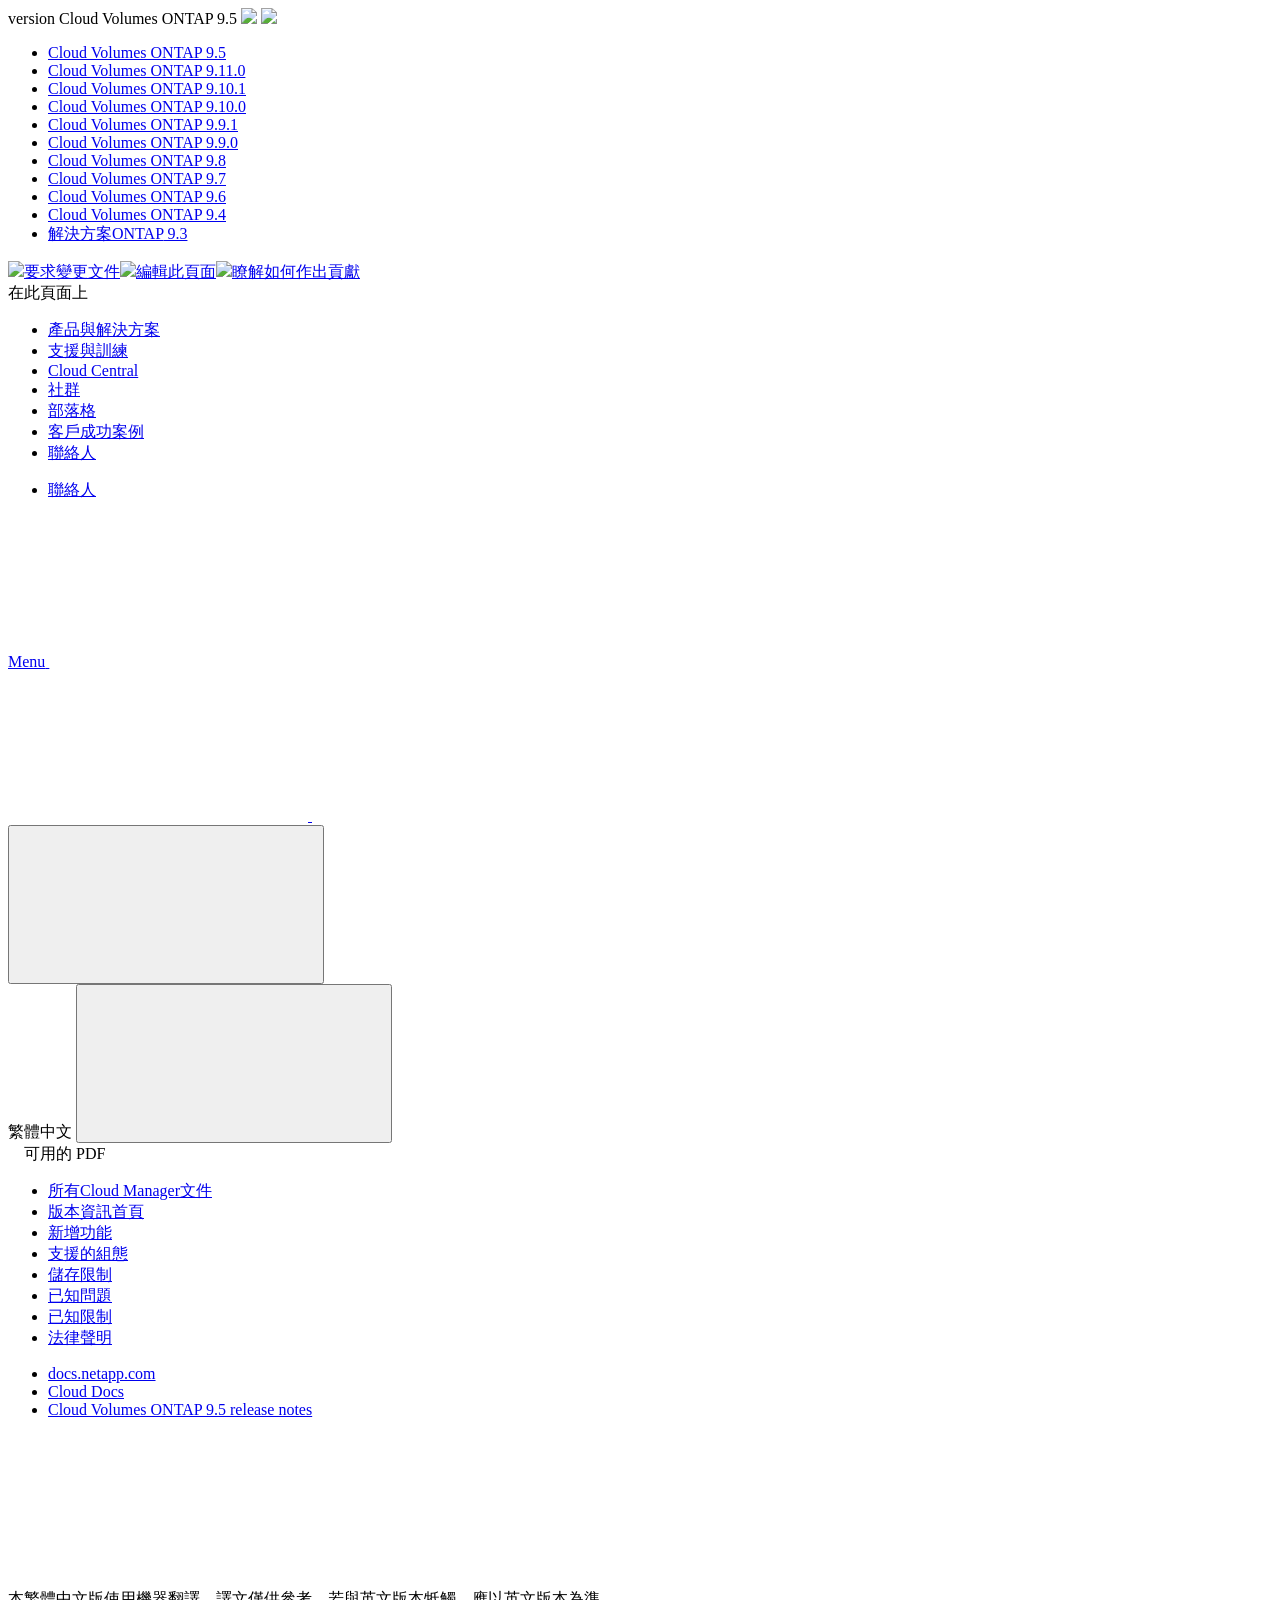
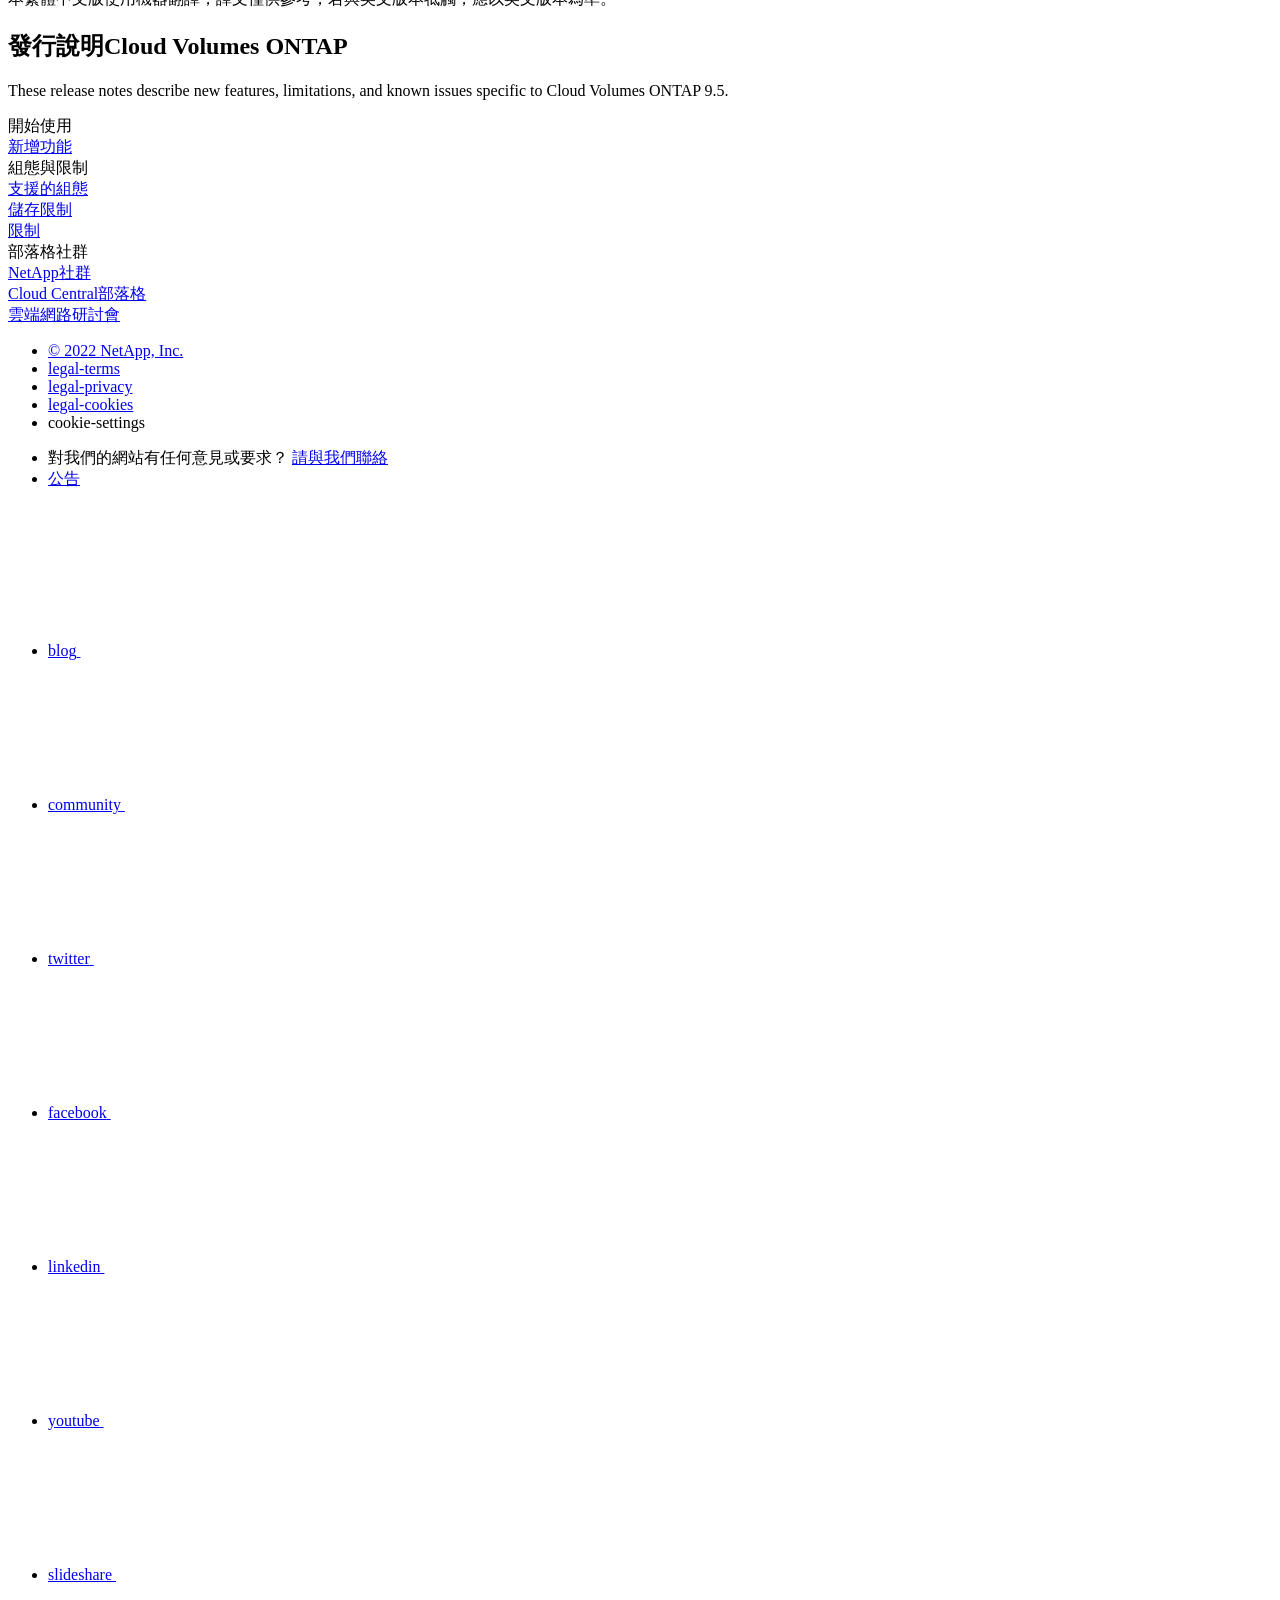
==== index.html @ 7ab644c2 "Deploying to gh-pages from  @ 599e9467799074fd808546310fe7b8bd1ddac9bc 🚀" ====
<!DOCTYPE html>
<html lang="zh-tw">
  <head class="at-element-marker">
  <title>發行說明Cloud Volumes ONTAP | NetApp Documentation</title>
  <meta charset="utf-8">
  <meta http-equiv="x-ua-compatible" content="ie=edge,chrome=1">
  <meta http-equiv="language" content="en">
  <meta name="viewport" content="width=device-width, initial-scale=1">
  <meta property="og:title" content="發行說明Cloud Volumes ONTAP | NetApp Documentation" />
	<meta property="og:type" content="website" />
	<meta property="og:url" content="https://docs.netapp.com/zh-tw/cloud-volumes-ontap-95-relnotes/index.html" />
	<meta property="og:description" content="這些版本說明介紹Cloud Volumes ONTAP 具體針對哪些功能、限制和已知問題。" />
  <meta property="og:image" content="https://docs.netapp.com/zh-tw/cloud-volumes-ontap-95-relnotes/images/logo-tophat-social.png" />
  <meta property="og:image:alt" content="NetApp Logo" />
  <meta name="format-detection" content="telephone=no">
  <meta http-equiv="Content-Type" content="text/html; charset=utf-8">
  <meta http-equiv="encoding" content="utf-8">
  <meta http-equiv="nss-type" content="Product Documentation"/>
  <meta http-equiv="nss-subtype" content="User Guide"/><meta name="description" content="這些版本說明介紹Cloud Volumes ONTAP 具體針對哪些功能、限制和已知問題。">
  <meta name="keywords" content=" "><!-- Icons -->
  <link rel="icon" href="/zh-tw/cloud-volumes-ontap-95-relnotes/images/favicon.ico" type="image/x-icon">

  <!-- RSS Feed --><link rel="alternate" type="application/rss+xml" title="NetApp Documentation" href="/zh-tw/cloud-volumes-ontap-95-relnotes/feed.xml"><!-- CSS Definitions: NetApp CSS should be defined after generic css -->

  <!-- Elastic Search -->
  <link rel="stylesheet" href="//cdn.jsdelivr.net/searchkit/0.10.0/theme.css">

  <!-- Controls AsciiDoctor Admonition Blocks -->
  <link rel="stylesheet" type="text/css" href="/zh-tw/cloud-volumes-ontap-95-relnotes/css/font-awesome.min.css">

  <!-- Controls the shadow effect for search dropdown menu -->
  <link rel="stylesheet" href="/zh-tw/cloud-volumes-ontap-95-relnotes/css/boxshadowproperties.css">

  <!-- NetApp CSS controls the technical content -->
  <link rel="stylesheet" type="text/css" href="/zh-tw/cloud-volumes-ontap-95-relnotes/css/netapp.css">

  <!-- WWW CSS Content -->
  <link rel="stylesheet" type="text/css" href="/zh-tw/cloud-volumes-ontap-95-relnotes/css/www-luci-dotcom.min.css">
  <link rel="stylesheet" type="text/css" href="/zh-tw/cloud-volumes-ontap-95-relnotes/css/www-netapp-dotcom.css">
  <link rel="stylesheet" href="/zh-tw/cloud-volumes-ontap-95-relnotes/css/www-netapp-library-critical.min.css" media="all" >
  <link rel="stylesheet" href="/zh-tw/cloud-volumes-ontap-95-relnotes/css/www-netapp-library-non-critical.min.css" as="style" onload="this.onload=null;this.rel='stylesheet'">
  <link rel="stylesheet" href="/zh-tw/cloud-volumes-ontap-95-relnotes/css/www-netapp-library-global-header-footer.min.css">

  <!-- NetApp IE Customizations -->
  <link rel="stylesheet" href='/zh-tw/cloud-volumes-ontap-95-relnotes/css/na-utility.css' type='text/css'>
  <link rel="stylesheet" href='/zh-tw/cloud-volumes-ontap-95-relnotes/css/na-sidebar.css' type='text/css'>
  <link rel='stylesheet' href='/zh-tw/cloud-volumes-ontap-95-relnotes/css/clouddocs.css' type='text/css'>
  <link rel='stylesheet' href='/zh-tw/cloud-volumes-ontap-95-relnotes/css/custom-dropdown.css' type='text/css'>
  <link rel='stylesheet' href='/zh-tw/cloud-volumes-ontap-95-relnotes/css/na-pagenav.css' type='text/css'>

  
  <link rel="stylesheet" href="/zh-tw/cloud-volumes-ontap-95-relnotes/css/landing-page.css" type="text/css">
  <link rel="stylesheet" href="/zh-tw/cloud-volumes-ontap-95-relnotes/css/tabbed-blocks.css" type="text/css">
  <!-- Canonical url -->
  <link rel='stylesheet' href='/zh-tw/cloud-volumes-ontap-95-relnotes/css/na-feature.css' type='text/css'><!-- Top level site integrations --><script>
    if (document.location.hostname === "docs.netapp.com") {
      var head = document.getElementsByTagName('head')[0];
      var onetrustConsent = document.createElement("script");
      onetrustConsent.type = "text/javascript";
      onetrustConsent.src = "https://cdn.cookielaw.org/consent/72570c5c-fe30-465f-b0e0-b77f7fb4ae34/OtAutoBlock.js";
      head.appendChild(onetrustConsent);

      var onetrustScript = document.createElement("script");
      onetrustScript.type = "text/javascript";
      onetrustScript.src = "https://cdn.cookielaw.org/scripttemplates/otSDKStub.js";
      onetrustScript.charset = "UTF-8";
      onetrustScript.dataset.documentLanguage = "true";
      onetrustScript.dataset.domainScript = "72570c5c-fe30-465f-b0e0-b77f7fb4ae34";
      head.appendChild(onetrustScript);
    }

    function OptanonWrapper() { }

    if (document.location.hostname === "docs.netapp.com") {
      var adobe = document.createElement("script");
      adobe.type = "text/plain";
      adobe.className = "optanon-category-C0002";
      adobe.src = "//assets.adobedtm.com/60287eadf1ee/c284da483c83/launch-e9ff3acac59f.min.js";
      head.appendChild(adobe);

      var google = document.createElement("script");
      google.type = "text/plain";
      google.className = "optanon-category-C0002";
      google.src = "https://www.googletagmanager.com/gtag/js?id=UA-81697994-3";
      head.appendChild(google);

      window.dataLayer = window.dataLayer || [];
      function gtag(){dataLayer.push(arguments);}
      gtag('js', new Date());
      gtag('config', 'UA-81697994-3');
    }
  </script>
  <script src="https://cdnjs.cloudflare.com/ajax/libs/jquery/2.1.4/jquery.min.js"></script>
  <script src="https://cdnjs.cloudflare.com/ajax/libs/jquery-cookie/1.4.1/jquery.cookie.min.js"></script>

  <!-- Used for Product Family Page Sidebar Visibility --><!-- Used to import Promise for IE. Required for SearchKit -->
  <script src="https://cdnjs.cloudflare.com/ajax/libs/bluebird/3.3.5/bluebird.min.js"></script><script src='/zh-tw/cloud-volumes-ontap-95-relnotes/js/na-search.js'></script><script src='/zh-tw/cloud-volumes-ontap-95-relnotes/js/na-pagenav.js'></script><link rel='stylesheet' href='/zh-tw/cloud-volumes-ontap-95-relnotes/css/prism.css' type='text/css'>
  <link rel='stylesheet' href='/zh-tw/cloud-volumes-ontap-95-relnotes/css/prism-netapp.css' type='text/css'>


  <script src='/zh-tw/cloud-volumes-ontap-95-relnotes/js/na-utility.js'></script>
  <script src='/zh-tw/cloud-volumes-ontap-95-relnotes/js/clouddocs.js'></script>
  <script src='/zh-tw/cloud-volumes-ontap-95-relnotes/js/jquery.navgoco.min.js'></script>
  <script src="https://maxcdn.bootstrapcdn.com/bootstrap/3.3.7/js/bootstrap.min.js" integrity="sha384-Tc5IQib027qvyjSMfHjOMaLkfuWVxZxUPnCJA7l2mCWNIpG9mGCD8wGNIcPD7Txa" crossorigin="anonymous"></script>
  <script src='/zh-tw/cloud-volumes-ontap-95-relnotes/js/toc.js'></script>
  <script src='/zh-tw/cloud-volumes-ontap-95-relnotes/js/customscripts.js'></script><script>
      $(document).ready(function() {
          
          var collapseOnInit = true;
          

          var navSettings = {
              "caretHtml": '',
              "accordion": collapseOnInit,
              "openClass": 'active', // open
              "save": false, // leave false or nav highlighting doesn't work right
              "cookie": {
                  "name": 'navgoco',
                  "expires": false,
                  "path": '/'
              },
              "slide": {
                  "duration": 400,
                  "easing": 'swing'
              }
          };

          // Initialize navgoco with default options
          $("#mysidebar").navgoco(navSettings);
          

          $("#collapseAll").click(function(e) {
              e.preventDefault();
              $("#mysidebar").navgoco('toggle', false);
          });

          $("#expandAll").click(function(e) {
              e.preventDefault();
              $("#mysidebar").navgoco('toggle', true);
          });

      });

  </script>
  <script>
      $(document).ready(function() {
          $("#tg-sb-link").click(function() {
              $("#tg-sb-sidebar").toggle();
              $("#tg-sb-content").toggleClass('col-md-9');
              $("#tg-sb-content").toggleClass('col-md-12');
              $("#tg-sb-icon").toggleClass('fa-toggle-on');
              $("#tg-sb-icon").toggleClass('fa-toggle-off');
          });
      });
  </script>
  <script src='/zh-tw/cloud-volumes-ontap-95-relnotes/js/custom-dropdown.js'></script>
  <script src='/zh-tw/cloud-volumes-ontap-95-relnotes/js/FileSaver.min.js'></script>
  <script src='/zh-tw/cloud-volumes-ontap-95-relnotes/js/jszip-utils.min.js'></script>
  <script src='/zh-tw/cloud-volumes-ontap-95-relnotes/js/jszip.min.js'></script>
  <script src='/zh-tw/cloud-volumes-ontap-95-relnotes/js/pdf-ux.js'></script>
</head>


  <body class role="document" data-flavor="">
    <div id="page" class="n-off-canvas-menu">
      <div class="n-off-canvas-menu__menu"><!--TODO: Add offcanvas code --></div>
      <div class="n-off-canvas-menu__content-wrap">
        <header class="site-header" id="banner">
  
  <!-- Start Page Toolbar -->
  
  <div class="page-nav-toolbar"><div id="version-dropdown-new" class="custom-dropdown" >
  <div class="custom-dropdown-select unselected" title="Cloud Volumes ONTAP 9.5">
    <label>version</label>
    <span translate="no" class="notranslate">Cloud Volumes ONTAP 9.5</span>
    <img src="/zh-tw/cloud-volumes-ontap-95-relnotes/images/chevron_up.svg" class="custom-icon chevrondown invisible" />
    <img src="/zh-tw/cloud-volumes-ontap-95-relnotes/images/chevron_down.svg" class="custom-icon chevronup" />
  </div>

  <ul class="custom-dropdown-menu"><li>
      
      <a href="https://docs.netapp.com/zh-tw/cloud-volumes-ontap-95-relnotes/index.html" target="_self">
        <span translate="no" class="notranslate"><span>Cloud Volumes ONTAP</span><span class="version"> 9.5</span></span>
      </a>
                     
    </li>
    <li>
      
      <a href="https://docs.netapp.com/zh-tw/cloud-volumes-ontap-relnotes/index.html" target="_self">
        <span translate="no" class="notranslate"><span>Cloud Volumes ONTAP</span><span class="version"> 9.11.0</span></span>
      </a>
                     
    </li>
    <li>
      
      <a href="https://docs.netapp.com/zh-tw/cloud-volumes-ontap-9101-relnotes/index.html" target="_self">
        <span translate="no" class="notranslate"><span>Cloud Volumes ONTAP</span><span class="version"> 9.10.1</span></span>
      </a>
                     
    </li>
    <li>
      
      <a href="https://docs.netapp.com/zh-tw/cloud-volumes-ontap-9100-relnotes/index.html" target="_self">
        <span translate="no" class="notranslate"><span>Cloud Volumes ONTAP</span><span class="version"> 9.10.0</span></span>
      </a>
                     
    </li>
    <li>
      
      <a href="https://docs.netapp.com/zh-tw/cloud-volumes-ontap-991-relnotes/index.html" target="_self">
        <span translate="no" class="notranslate"><span>Cloud Volumes ONTAP</span><span class="version"> 9.9.1</span></span>
      </a>
                     
    </li>
    <li>
      
      <a href="https://docs.netapp.com/zh-tw/cloud-volumes-ontap-990-relnotes/index.html" target="_self">
        <span translate="no" class="notranslate"><span>Cloud Volumes ONTAP</span><span class="version"> 9.9.0</span></span>
      </a>
                     
    </li>
    <li>
      
      <a href="https://docs.netapp.com/zh-tw/cloud-volumes-ontap-98-relnotes/index.html" target="_self">
        <span translate="no" class="notranslate"><span>Cloud Volumes ONTAP</span><span class="version"> 9.8</span></span>
      </a>
                     
    </li>
    <li>
      
      <a href="https://docs.netapp.com/zh-tw/cloud-volumes-ontap-97-relnotes/index.html" target="_self">
        <span translate="no" class="notranslate"><span>Cloud Volumes ONTAP</span><span class="version"> 9.7</span></span>
      </a>
                     
    </li>
    <li>
      
      <a href="https://docs.netapp.com/zh-tw/cloud-volumes-ontap-96-relnotes/index.html" target="_self">
        <span translate="no" class="notranslate"><span>Cloud Volumes ONTAP</span><span class="version"> 9.6</span></span>
      </a>
                     
    </li>
    <li>
      
      <a href="https://docs.netapp.com/zh-tw/cloud-volumes-ontap-94-relnotes/index.html" target="_self">
        <span translate="no" class="notranslate"><span>Cloud Volumes ONTAP</span><span class="version"> 9.4</span></span>
      </a>
                     
    </li>
    <li>
      
      <a href="https://docs.netapp.com/zh-tw/cloud-volumes-ontap-93-relnotes/index.html" target="_self">
        <span translate="no" class="notranslate"><span>解決方案ONTAP</span><span class="version"> 9.3</span></span>
      </a>
                     
    </li>
    
  </ul>
</div><div class="page-nav-contribute"><a target="_blank" href="https://github.com/NetAppDocs/cloud-volumes-ontap-95-relnotes/issues/new?body=Page%3A%20[發行說明Cloud Volumes ONTAP](https://docs.netapp.com/zh-tw/cloud-volumes-ontap-95-relnotes/index.html)" class="page-nav-contribute-link" role="button"><img src="/zh-tw/cloud-volumes-ontap-95-relnotes/images/discuss-sm.svg" class="github-icon" />要求變更文件</a><a target="_blank" href="https://github.com/NetAppDocs/cloud-volumes-ontap-95-relnotes/blob/main/index.adoc" class="page-nav-contribute-link" role="button"><img src="/zh-tw/cloud-volumes-ontap-95-relnotes/images/edit-sm.svg" class="github-icon" />編輯此頁面</a><a target="_blank" href="https://docs.netapp.com/us-en/contribute/" class="page-nav-contribute-link"  ><img src="/zh-tw/cloud-volumes-ontap-95-relnotes/images/article-sm.svg" class="github-icon" />瞭解如何作出貢獻</a></div>
    <div class="page-nav-container">
      <nav class="page-nav-fixed">
        <div class="page-nav-title">在此頁面上</div>
        <div class="page-nav-links">
          <ul class="page-nav-inner" id="page-menu"></ul>
        </div>
      </nav>
    </div>
  </div>
  
  
  <!-- Start top_hat -->
  <div class="n-top-hat">
    <div class="n-container">
      <div class="n-top-hat__cross-property-nav">
        <ul class="n-top-hat__list">
          <li class="n-top-hat__list-item">
            <a href="https://www.netapp.com/products-a-z/" class="n-top-hat__link">產品與解決方案</a>
          </li>
          <li class="n-top-hat__list-item">
            <a href="https://www.netapp.com/support-and-training/netapp-university/" class="n-top-hat__link">支援與訓練</a>
          </li>
          <li class="n-top-hat__list-item">
            <a href="https://cloud.netapp.com" class="n-top-hat__link">Cloud Central</a>
          </li>
          <li class="n-top-hat__list-item">
            <a href="https://community.netapp.com/" class="n-top-hat__link">社群</a>
          </li>
          <li class="n-top-hat__list-item">
            <a href="https://blog.netapp.com/" class="n-top-hat__link">部落格</a>
          </li>
          <li class="n-top-hat__list-item">
            <a href="https://customers.netapp.com/en/" class="n-top-hat__link">客戶成功案例</a>
          </li>
          <li class="n-top-hat__list-item">
            <a href="https://www.netapp.com/us/contact-us/index.aspx" target="_self" class="n-top-hat__link" data-ntap-ui="contact-us">聯絡人</a>
          </li>
        </ul>
      </div>
      <div class="n-top-hat__utils">
        <ul class="n-top-hat__list">
          <li class="n-top-hat__list-item">
            <a href="https://www.netapp.com/us/contact-us/index.aspx" target="_self" class="n-top-hat__link" data-ntap-ui="contact-us">聯絡人</a>
          </li>
        </ul>
      </div>
    </div>
  </div>
  <!-- End top_hat -->

  <!-- Start property bar -->
  <style>
    .n-property-navigation-bar__menus--desktop-experience .n-menu--mega__default-content__heading span {
    color: #34B0FF;
    }
  </style>
  <div class="n-property-bar " data-ntap-ui="sticky-nav">
    <div class="n-property-bar__inner-wrap">
      <div class="n-property-bar__menu-toggle">
        <a href="#" class="n-property-bar__menu-toggle-link">
          <span class="n-property-bar__menu-toggle-text">Menu</span>
          <svg class="n-icon-bars n-property-bar__menu-toggle-icon" aria-labelledby="title">
            <title>bars</title>
            <use xlink:href="/zh-tw/cloud-volumes-ontap-95-relnotes/common/svg/sprite.svg#bars"></use>
          </svg>
        </a>
      </div>
      <div class="n-property-bar__property-mark ">
        <a href="https://www.netapp.com" class="n-property-bar__property-link">
          <div class="n-property-bar__logo">
            <svg class="n-icon-netapp-mark n-icon-netapp-mark n-property-bar__netapp-mark-icon" aria-labelledby="title">
              <title>netapp-mark</title>
              <use xlink:href="/zh-tw/cloud-volumes-ontap-95-relnotes/common/svg/sprite.svg#netapp-mark"></use>
            </svg>
            <svg class="n-icon-netapp-logo n-property-bar__logo-svg" aria-labelledby="title">
              <title>netapp-logo</title>
              <use xlink:href="/zh-tw/cloud-volumes-ontap-95-relnotes/common/svg/sprite.svg#netapp-logo"></use>
            </svg>
          </div>
        </a>
      </div>

      
      <div class="search-property-bar">
        <div id="search-demo-container" class="searchbox n-property-bar__search">
          <div id="react-search" 
          data-search-html="/zh-tw/cloud-volumes-ontap-95-relnotes/search.html"
          data-type="widget" 
          data-placeholder="搜尋文件" 
          data-no-results-found="找不到符合 {query} 的相關結果。" 
          data-did-you-mean="搜尋 {suggestion}。" 
          data-no-results-found-did-you-mean="找不到符合 {query} 的相關結果。您是否要找的是{suggestion}？" 
          data-results-found="找到 {hitCount} 筆結果"  
          data-sk-es-pf-indexes=""
          data-flavor=""></div>
          <button class="n-property-bar__search-toggle-button" type="button">
            <svg class="n-icon-search n-property-bar__search-toggle-button-icon" aria-labelledby="title">
              <title>search</title>
              <use xmlns:xlink="http://www.w3.org/1999/xlink" xlink:href="/zh-tw/cloud-volumes-ontap-95-relnotes/common/svg/sprite.svg#search"></use>
            </svg>
          </button>
        </div>
      </div>
      
    </div>
  </div>
  <div class="n-property-bar__toolbar">
    <!-- Start Language Selector --><div id="ie-i18n" class="n-property-bar__lang-selector">
      <div id="ie-i18n-menu">
      <span class="ie-i18n-lang">繁體中文</span>
        <button class="ie-i18n-icon-container" type="button">
          <svg class="n-globe__icon" aria-labelledby="title">
            <title>globe</title>
            <use xmlns:xlink="http://www.w3.org/1999/xlink" xlink:href="/zh-tw/cloud-volumes-ontap-95-relnotes/common/svg/sprite.svg#globe"></use>
          </svg>
        </button>
      </div>
      <div id="n-property-navigation-bar__menu--language-selector" class="ie-i18n-results-container n-menu n-menu--v3 n-menu--is-active" style="display: none;">
        <div class="n-language-selector-menu">
          <ul class="n-menu__list">
            <li class="n-menu__list-column">
              <ul class="n-menu__list"><li class="n-menu__list-item n-menu__list-item--level-1">
                  <a href="https://docs.netapp.com/us-en/cloud-volumes-ontap-95-relnotes/index.html" class="n-menu__header-text"><span translate="no" class="notranslate">English</span></a>
                </li><li class="n-menu__list-item n-menu__list-item--level-1">
                  <a href="https://docs.netapp.com/ja-jp/cloud-volumes-ontap-95-relnotes/index.html" class="n-menu__header-text"><span translate="no" class="notranslate">日本語</span></a>
                </li><li class="n-menu__list-item n-menu__list-item--level-1">
                  <a href="https://docs.netapp.com/ko-kr/cloud-volumes-ontap-95-relnotes/index.html" class="n-menu__header-text"><span translate="no" class="notranslate">한국어</span></a>
                </li><li class="n-menu__list-item n-menu__list-item--level-1">
                  <a href="https://docs.netapp.com/zh-cn/cloud-volumes-ontap-95-relnotes/index.html" class="n-menu__header-text"><span translate="no" class="notranslate">简体中文</span></a>
                </li><li class="n-menu__list-item n-menu__list-item--level-1">
                  <a href="https://docs.netapp.com/zh-tw/cloud-volumes-ontap-95-relnotes/index.html" class="n-menu__header-text"><span translate="no" class="notranslate">繁體中文</span></a>
                </li></ul>
            </li>
          </ul>
        </div>
      </div>
    </div><!-- End Language Selector -->

    <div class="n-property-bar__cta"></div>
  </div>
  <script>
    $(function(){
        var currentLocalization = $('html').attr('lang');

        var localizationsDictionary = {
            "en-CA" : "https://www.netapp.com/search/index.aspx?for_cr=canada&",
            "en-IN" : "https://www.netapp.com/search/index.aspx?for_cr=india&",
            "nl-NL" : "https://www.netapp.com/search/index.aspx?for_cr=netherlands&",
            "ru-RU" : "https://www.netapp.com/search/index.aspx?for_cr=russia&",
            "sv-SE" : "https://www.netapp.com/search/index.aspx?for_cr=sweden&",
            "it-IT" : "https://www.netapp.com/search/index.aspx?for_cr=italy&",
            "he-IL" : "https://www.netapp.com/search/index.aspx?for_cr=israel&",
            "ko-KR" : "https://www.netapp.com/search/index.aspx?for_cr=korea&",
            "zh-TW" : "https://www.netapp.com/search/index.aspx?for_cr=taiwan&",
            "en-GB" : "https://www.netapp.com/search/index.aspx?for_cr=unitedkingdom&",
            "en-SG" : "https://www.netapp.com/search/index.aspx?for_cr=asean&",
            "en-AU" : "https://www.netapp.com/search/index.aspx?for_cr=australia&",
            "pt-BR" : "https://www.netapp.com/search/index.aspx?for_cr=brasil&",
            "de-CH" : "https://www.netapp.com/search/index.aspx?for_cr=switzerland&",
            "es-MX" : "https://www.netapp.com/search/index.aspx?for_cr=mexico&"
        };

        if($('html').hasClass('ntap-whitelisted') && localizationsDictionary.hasOwnProperty(currentLocalization)) {
            $('.n-property-bar__property-link').attr('href', '/');
        }
    });
  </script>
  <!-- End property bar -->
</header>


        <main id="n-main-content" class="n-main-content">
          <!-- Start Documentation Content -->
<div class="ie-main">
  <!-- Sidebar Column -->
  
  <div class="col-md-3" id="sidebar-height">
      <div class="n-pdf-header">
  <a id="toggleButtonPdf" class="n-pdf-button" type="button">
    <img src="/zh-tw/cloud-volumes-ontap-95-relnotes/images/pdf.png" width="16" height="16"/>可用的 PDF<span>
    </span>
  </a>
</div>
<div class="n-pdf-body-container">
  <ul id="toggleContainerPdf" class="n-pdf-body" style="display:none;"><li class="pdf-ux-container">
        
        
        
        <a target="_blank" href="/zh-tw/cloud-volumes-ontap-95-relnotes/pdfs/fullsite-sidebar/發行說明Cloud_Volumes_ONTAP.pdf" >
          <img src="/zh-tw/cloud-volumes-ontap-95-relnotes/images/pdf.png" width="16" height="16"/>此文件網站（PDF 格式）</a>


    <ul class="subfolders" style="display:none;"><li class="active pdf-hide">
  <a target="_blank" href="/zh-tw/cloud-volumes-ontap-95-relnotes/pdfs/pages/index.pdf" >
    <img src="/zh-tw/cloud-volumes-ontap-95-relnotes/images/pdf.png" width="16" height="16"/>
    PDF of this page
  </a>
</li>

</ul>
  














</li></ul>
  <div class="zip-pdf-link-container" style="display: none;">   
    <a href="#" id="zipPdf">
      <img src="/zh-tw/cloud-volumes-ontap-95-relnotes/images/pdf-zip.png" width="16" height="16"/>
      <pre>個別 PDF 文件的集合<span class="zip-size"></span></pre>
    </a><div id="zip-link-popup" class="hide">
    <div class="inner-modal">
        <div class="downloading-progress">
            <div class="spinner"></div>
            <h1>Creating your file...</h1>
            <div>This may take a few minutes. Thanks for your patience.</div>
            <button class="cancel-download-btn" type="button">Cancel</button>
        </div>
        <div class="download-complete hide">
            <div class="done-icon">
                <svg xmlns="http://www.w3.org/2000/svg" width="24" height="24" viewBox="0 0 24 24"><path d="M20.285 2l-11.285 11.567-5.286-5.011-3.714 3.716 9 8.728 15-15.285z"/></svg>
            </div>
            <div>Your file is ready</div>
            <button class="cancel-download-btn" type="button">OK</button>
        </div>
    </div>
</div>
<script>
    $(".cancel-download-btn").click(function(){
        $("#zip-link-popup").addClass("hide");
        $("#zip-link-popup .downloading-progress").removeClass("hide");
        $("#zip-link-popup .download-complete").addClass("hide");
    });
</script></div>
</div>
<script>
  $("#toggleContainerPdf li.active:last-child").parents('ul.subfolders').toggle('display');
  $("#toggleButtonPdf").click(function () {
    $("#toggleContainerPdf").toggle('display');
    $(".n-pdf-body-container .zip-pdf-link-container").toggle('display');
  });
</script><div class="sidebar-nav-container">
  <ul id="mysidebar" class="nav"><li class=" "><a class="na-navbar-padding" href="https://docs.netapp.com/us-en/cloud-manager-family">
        所有Cloud Manager文件
      </a></li><li class="  active "><a class="na-navbar-padding" href="/zh-tw/cloud-volumes-ontap-95-relnotes/index.html">
        版本資訊首頁
      </a></li><li class=" "><a class="na-navbar-padding" href="/zh-tw/cloud-volumes-ontap-95-relnotes/reference-new.html">
        新增功能
      </a></li><li class=" "><a class="na-navbar-padding" href="/zh-tw/cloud-volumes-ontap-95-relnotes/reference-supported-configs.html">
        支援的組態
      </a></li><li class=" "><a class="na-navbar-padding" href="/zh-tw/cloud-volumes-ontap-95-relnotes/reference-storage-limits.html">
        儲存限制
      </a></li><li class=" "><a class="na-navbar-padding" href="/zh-tw/cloud-volumes-ontap-95-relnotes/reference-issues.html">
        已知問題
      </a></li><li class=" "><a class="na-navbar-padding" href="/zh-tw/cloud-volumes-ontap-95-relnotes/reference-limitations.html">
        已知限制
      </a></li><li class=" "><a class="na-navbar-padding" href="/zh-tw/cloud-volumes-ontap-95-relnotes/legal-notices.html">
        法律聲明
      </a></li></ul>
</div>
<script>
  window.onscroll = () => {
    const value = -40 - (document.body.scrollHeight - (window.innerHeight + document.scrollingElement.scrollTop));
    
    document.getElementById("sidebar-height").style.bottom = Math.max(0,value) + "px";
};
</script>
<!-- this highlights the active parent class in the navgoco sidebar. this is critical so that the parent expands when you're viewing a page. This must appear below the sidebar code above. Otherwise, if placed inside customscripts.js, the script runs before the sidebar code runs and the class never gets inserted.-->
<script>$("li.active").parents('li').toggleClass("active");</script>


  </div>
  

  <div class="ie-content-pane n-doc__component-detail-content n-doc__component-detail-content--show-code">
    <!-- Begin of page container --><article class="page-content">
      <div class="ie-utility">
  <div class="ie-menu">
    <div class="n-breadcrumb">
      <ul class="n-breadcrumb__list">
        <li class="n-breadcrumb__list-item">
          <a href="https://docs.netapp.com">docs.netapp.com</a>
        </li>
        
        <li class="n-breadcrumb__list-item">
          <a href="https://docs.netapp.com/us-en/cloud/">Cloud Docs</a>
        </li>
        

        

        <li class="n-breadcrumb__list-item">
          <a href="/zh-tw/cloud-volumes-ontap-95-relnotes/">Cloud&nbsp;Volumes&nbsp;ONTAP&nbsp;9.5&nbsp;release&nbsp;notes</a>
        </li>

      </ul>
    </div>
    <div style="clear: both"></div><!-- Main needs to have height -->
  </div>
</div>

      <div class="n-band n-band--docs n-band--belted">
  <div class="n-container" style="margin: 0 auto; padding: 0;">
    <div class="n-row">
      <div class="n-col-sm-12"><div class="ie-nmt-disclaimer">
          <span>
            <div class="ie-nmt-disclaimer-container">
              <div class="ie-nmt-disclaimer-icon">
                <svg class="luci-icon" aria-hidden="true">
                  <use xlink:href="/zh-tw/cloud-volumes-ontap-95-relnotes/common/svg/sprite.svg#circle-info">
                </svg>
              </div>
              <div class="ie-nmt-disclaimer-content">
                <span> 本繁體中文版使用機器翻譯，譯文僅供參考，若與英文版本牴觸，應以英文版本為準。 </span>
              </div>
              <div style="clear:both;"></div>
            </div>
          </span>
        </div><div class="n-doc__component-detail-heading-wrap">
          <h1 class="n-doc__component-detail-heading">發行說明Cloud Volumes ONTAP</h1>
        </div>
        <section class="n-band__section">
  <p>These release notes describe new features, limitations, and known issues specific to Cloud Volumes ONTAP 9.5.</p>
</section><div class="n-band__content">
  <div class="n-layout-flex" data-ntap-layout="4">
    
      
        <div class="n-feature-block n-feature-block__align--center n-layout-flex__item ie-feature-block">
          <div class="n-feature-block__content">
            <div class="ie-feature-block__header">
              <div class="ie-feature-block__text">
                開始使用
              </div>
            </div>
            
              
                <div class="ie-feature-block__section">
                  
                  
                  <a class="ie-feature-block__link" target="_self" href="reference-new.html">新增功能</a>
                </div>
              
            
          </div>
        </div>
      
    
      
        <div class="n-feature-block n-feature-block__align--center n-layout-flex__item ie-feature-block">
          <div class="n-feature-block__content">
            <div class="ie-feature-block__header">
              <div class="ie-feature-block__text">
                組態與限制
              </div>
            </div>
            
              
                <div class="ie-feature-block__section">
                  
                  
                  <a class="ie-feature-block__link" target="_self" href="reference-supported-configs.html">支援的組態</a>
                </div>
              
            
              
                <div class="ie-feature-block__section">
                  
                  
                  <a class="ie-feature-block__link" target="_self" href="reference-storage-limits.html">儲存限制</a>
                </div>
              
            
              
                <div class="ie-feature-block__section">
                  
                  
                  <a class="ie-feature-block__link" target="_self" href="reference-limitations.html">限制</a>
                </div>
              
            
          </div>
        </div>
      
    
      
        <div class="n-feature-block n-feature-block__align--center n-layout-flex__item ie-feature-block">
          <div class="n-feature-block__content">
            <div class="ie-feature-block__header">
              <div class="ie-feature-block__text">
                部落格社群
              </div>
            </div>
            
              
                <div class="ie-feature-block__section">
                  
                  
                  <a class="ie-feature-block__link" target="_blank" href="https://community.netapp.com/t5/Cloud-Data-Services/ct-p/CDS">NetApp社群</a>
                </div>
              
            
              
                <div class="ie-feature-block__section">
                  
                  
                  <a class="ie-feature-block__link" target="_blank" href="https://cloud.netapp.com/blog">Cloud Central部落格</a>
                </div>
              
            
              
                <div class="ie-feature-block__section">
                  
                  
                  <a class="ie-feature-block__link" target="_blank" href="https://cloud.netapp.com/events">雲端網路研討會</a>
                </div>
              
            
          </div>
        </div>
      
    
  </div>
</div>

        <section class="n-band__section">
          
        </section>
      </div>
    </div>
  </div>
</div>

    </article>
    <!-- Page Container -->
  </div>

  <div style="clear: both"></div><!-- Main needs to have height --></div>

        </main>

        <footer class="n-footer">
  <div class="n-footer__bottom">
    <div class="n-container">
      <div class="n-footer__bottom-left">
        <div class="n-footer__copyright">
          <ul class="n-footer__copyright-list">
            <li class="n-footer__copyright-link">
              <a href="https://www.netapp.com/us/legal/copyright.aspx">© 2022 NetApp, Inc.</a>
            </li>
            <li class="n-footer__copyright-link">
              <a href="https://www.netapp.com/company/legal/terms-of-use/">legal-terms</a>
            </li>
            <li class="n-footer__copyright-link">
              <a href="https://www.netapp.com/company/legal/privacy-policy/">legal-privacy</a>
            </li>
            <li class="n-footer__copyright-link">
              <a href="https://www.netapp.com/company/legal/cookie-policy/">legal-cookies</a>
            </li>
            <li class="n-footer__copyright-link">
              <a class="ot-sdk-show-settings">cookie-settings</a>
            </li>
          </ul>
        </div>
      </div>
      <div class="n-footer__bottom-right">
        <div class="n-footer__copyright">
          <ul class="n-footer__copyright-list">
            <li class="n-footer__copyright-link">
              <span class="n-footer__fine-print">對我們的網站有任何意見或要求？</span>
              <a target="_self" href="javascript:netapp_mailto()">請與我們聯絡</a>
            </li>
            <li class="n-footer__copyright-link">
              <a href="https://docs.netapp.com/zh-tw/announcements/">公告</a>
            </li>
          </ul>
        </div>
        <div class="n-footer__social-links">
          <ul class="n-footer__social-link-list">
            <li class="n-footer__social-link-list-item">
              <a class="n-footer__social-link" data-ntap-social="follow-blog" href="https://blog.netapp.com"
                target="_blank" title="blog" alt="blog">
                <span class="n-footer__social-link-text">blog</span>
                <svg class="n-icon-blog n-footer__social-link-icon" aria-labelledby="title">
                  <title>blog@</title>
                  <use xmlns:xlink="http://www.w3.org/1999/xlink"
                    xlink:href="/zh-tw/cloud-volumes-ontap-95-relnotes/common/svg/sprite.svg#blog"></use>
                </svg>
              </a>
            </li>
            <li class="n-footer__social-link-list-item">
              <a class="n-footer__social-link" data-ntap-social="follow-community" href="https://community.netapp.com/"
                target="_blank" title="community" alt="community">
                <span class="n-footer__social-link-text">community</span>
                <svg class="n-icon-community n-footer__social-link-icon" aria-labelledby="title">
                  <title>community@</title>
                  <use xmlns:xlink="http://www.w3.org/1999/xlink"
                    xlink:href="/zh-tw/cloud-volumes-ontap-95-relnotes/common/svg/sprite.svg#comments"></use>
                </svg>
              </a>
            </li>
            <li class="n-footer__social-link-list-item">
              <a class="n-footer__social-link" data-ntap-social="follow-twitter" href="https://twitter.com/netapp"
                target="_blank" title="twitter" alt="twitter">
                <span class="n-footer__social-link-text">twitter</span>
                <svg class="n-icon-twitter n-footer__social-link-icon" aria-labelledby="title">
                  <title>twitter@</title>
                  <use xmlns:xlink="http://www.w3.org/1999/xlink"
                    xlink:href="/zh-tw/cloud-volumes-ontap-95-relnotes/common/svg/sprite.svg#twitter"></use>
                </svg>
              </a>
            </li>
            <li class="n-footer__social-link-list-item">
              <a class="n-footer__social-link" data-ntap-social="follow-facebook" href="https://www.facebook.com/NetApp"
                target="_blank" title="facebook" alt="facebook">
                <span class="n-footer__social-link-text">facebook</span>
                <svg class="n-icon-facebook n-footer__social-link-icon" aria-labelledby="title">
                  <title>facebook@</title>
                  <use xmlns:xlink="http://www.w3.org/1999/xlink"
                    xlink:href="/zh-tw/cloud-volumes-ontap-95-relnotes/common/svg/sprite.svg#facebook"></use>
                </svg>
              </a>
            </li>
            <li class="n-footer__social-link-list-item">
              <a class="n-footer__social-link" data-ntap-social="follow-linkedin"
                href="https://www.linkedin.com/company/netapp" target="_blank" title="linkedin" alt="linkedin">
                <span class="n-footer__social-link-text">linkedin</span>
                <svg class="n-icon-linkedin n-footer__social-link-icon" aria-labelledby="title">
                  <title>linkedin@</title>
                  <use xmlns:xlink="http://www.w3.org/1999/xlink"
                    xlink:href="/zh-tw/cloud-volumes-ontap-95-relnotes/common/svg/sprite.svg#linkedin"></use>
                </svg>
              </a>
            </li>
            <li class="n-footer__social-link-list-item">
              <a class="n-footer__social-link" data-ntap-social="follow-youtube"
                href="https://www.youtube.com/user/NetAppTV" target="_blank" title="youtube" alt="youtube">
                <span class="n-footer__social-link-text">youtube</span>
                <svg class="n-icon-youtube n-footer__social-link-icon" aria-labelledby="title">
                  <title>youtube@</title>
                  <use xmlns:xlink="http://www.w3.org/1999/xlink"
                    xlink:href="/zh-tw/cloud-volumes-ontap-95-relnotes/common/svg/sprite.svg#youtube"></use>
                </svg>
              </a>
            </li>
            <li class="n-footer__social-link-list-item">
              <a class="n-footer__social-link" data-ntap-social="follow-slideshare"
                href="https://www.slideshare.net/NetApp" target="_blank" title="slideshare" alt="slideshare">
                <span class="n-footer__social-link-text">slideshare</span>
                <svg class="n-icon-slideshare n-footer__social-link-icon" aria-labelledby="title">
                  <title>slideshare@</title>
                  <use xmlns:xlink="http://www.w3.org/1999/xlink"
                    xlink:href="/zh-tw/cloud-volumes-ontap-95-relnotes/common/svg/sprite.svg#slideshare"></use>
                </svg>
              </a>
            </li>
          </ul>
        </div>
      </div>
    </div>
  </div>
</footer>

      </div><!-- Elasticsearch JS -->
      <script type="text/javascript" src='/zh-tw/cloud-volumes-ontap-95-relnotes/js/bundle.js'></script>

      <!-- Syntax Highlighting -->
      <script type="text/javascript" src='/zh-tw/cloud-volumes-ontap-95-relnotes/js/prism.js'></script>
      <script type="text/javascript" src='/zh-tw/cloud-volumes-ontap-95-relnotes/js/prism-curl.js'></script>
    </div>
    <script>
      document.body.offsetWidth=1903;
      cookieLaw = {}
      cookieLaw.euCountry = "US";
      cookieLaw.invoke = function(){return false;}
    </script>
    <script src='/zh-tw/cloud-volumes-ontap-95-relnotes/js/www-ntap.js'></script>
    <script src='/zh-tw/cloud-volumes-ontap-95-relnotes/js/tabbed-blocks.js'></script>
  </body></html>
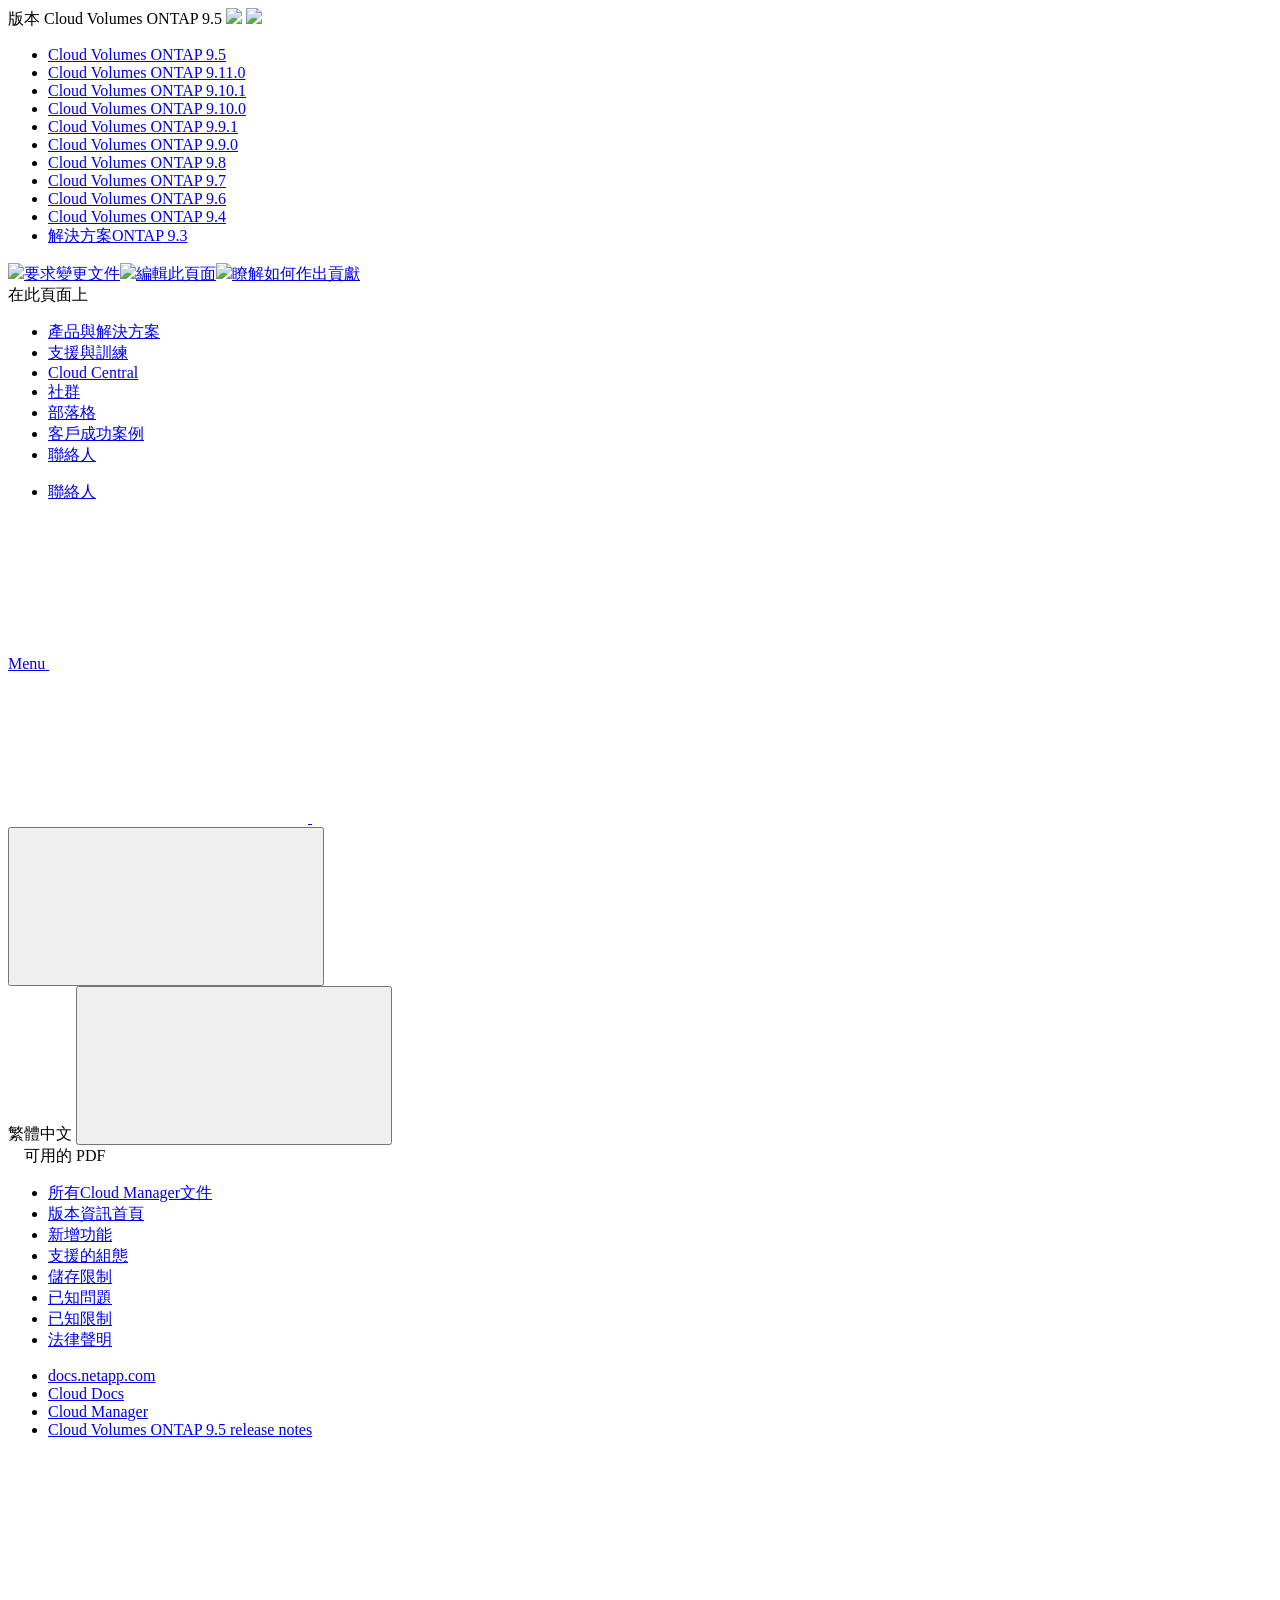
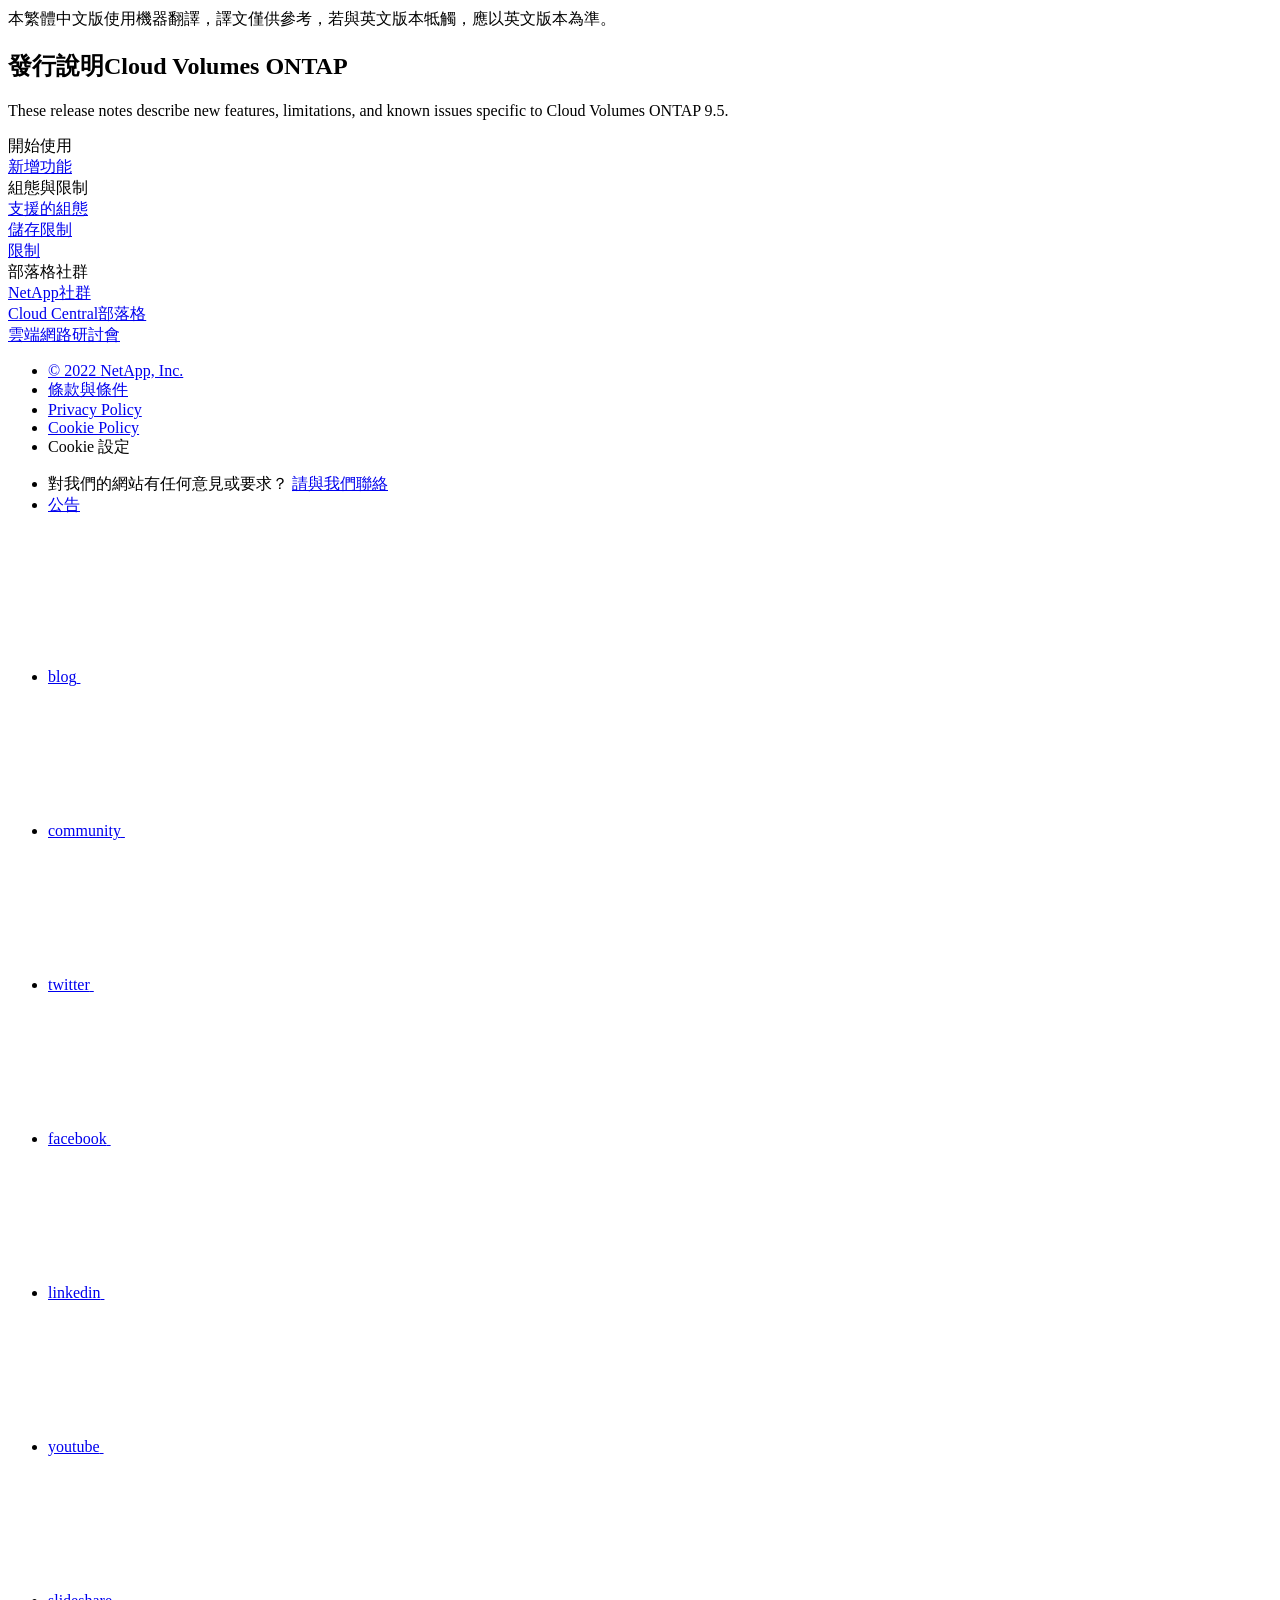
==== commit 5647b24f: "Deploying to gh-pages from  @ 632799dd4803e8c282ed6769d1e9731bd762809c 🚀" ====
--- a/index.html
+++ b/index.html
@@ -171,7 +171,7 @@
   
   <div class="page-nav-toolbar"><div id="version-dropdown-new" class="custom-dropdown" >
   <div class="custom-dropdown-select unselected" title="Cloud Volumes ONTAP 9.5">
-    <label>version</label>
+    <label>版本</label>
     <span translate="no" class="notranslate">Cloud Volumes ONTAP 9.5</span>
     <img src="/zh-tw/cloud-volumes-ontap-95-relnotes/images/chevron_up.svg" class="custom-icon chevrondown invisible" />
     <img src="/zh-tw/cloud-volumes-ontap-95-relnotes/images/chevron_down.svg" class="custom-icon chevronup" />
@@ -557,6 +557,10 @@
         
 
         
+        <li class="n-breadcrumb__list-item">
+          <a href="https://docs.netapp.com/zh-tw/cloud-manager-family/">Cloud Manager</a>
+        </li>
+        
 
         <li class="n-breadcrumb__list-item">
           <a href="/zh-tw/cloud-volumes-ontap-95-relnotes/">Cloud&nbsp;Volumes&nbsp;ONTAP&nbsp;9.5&nbsp;release&nbsp;notes</a>
@@ -717,16 +721,16 @@
               <a href="https://www.netapp.com/us/legal/copyright.aspx">© 2022 NetApp, Inc.</a>
             </li>
             <li class="n-footer__copyright-link">
-              <a href="https://www.netapp.com/company/legal/terms-of-use/">legal-terms</a>
+              <a href="https://www.netapp.com/company/legal/terms-of-use/">條款與條件</a>
             </li>
             <li class="n-footer__copyright-link">
-              <a href="https://www.netapp.com/company/legal/privacy-policy/">legal-privacy</a>
+              <a href="https://www.netapp.com/company/legal/privacy-policy/">Privacy Policy</a>
             </li>
             <li class="n-footer__copyright-link">
-              <a href="https://www.netapp.com/company/legal/cookie-policy/">legal-cookies</a>
+              <a href="https://www.netapp.com/company/legal/cookie-policy/">Cookie Policy</a>
             </li>
             <li class="n-footer__copyright-link">
-              <a class="ot-sdk-show-settings">cookie-settings</a>
+              <a class="ot-sdk-show-settings">Cookie 設定</a>
             </li>
           </ul>
         </div>
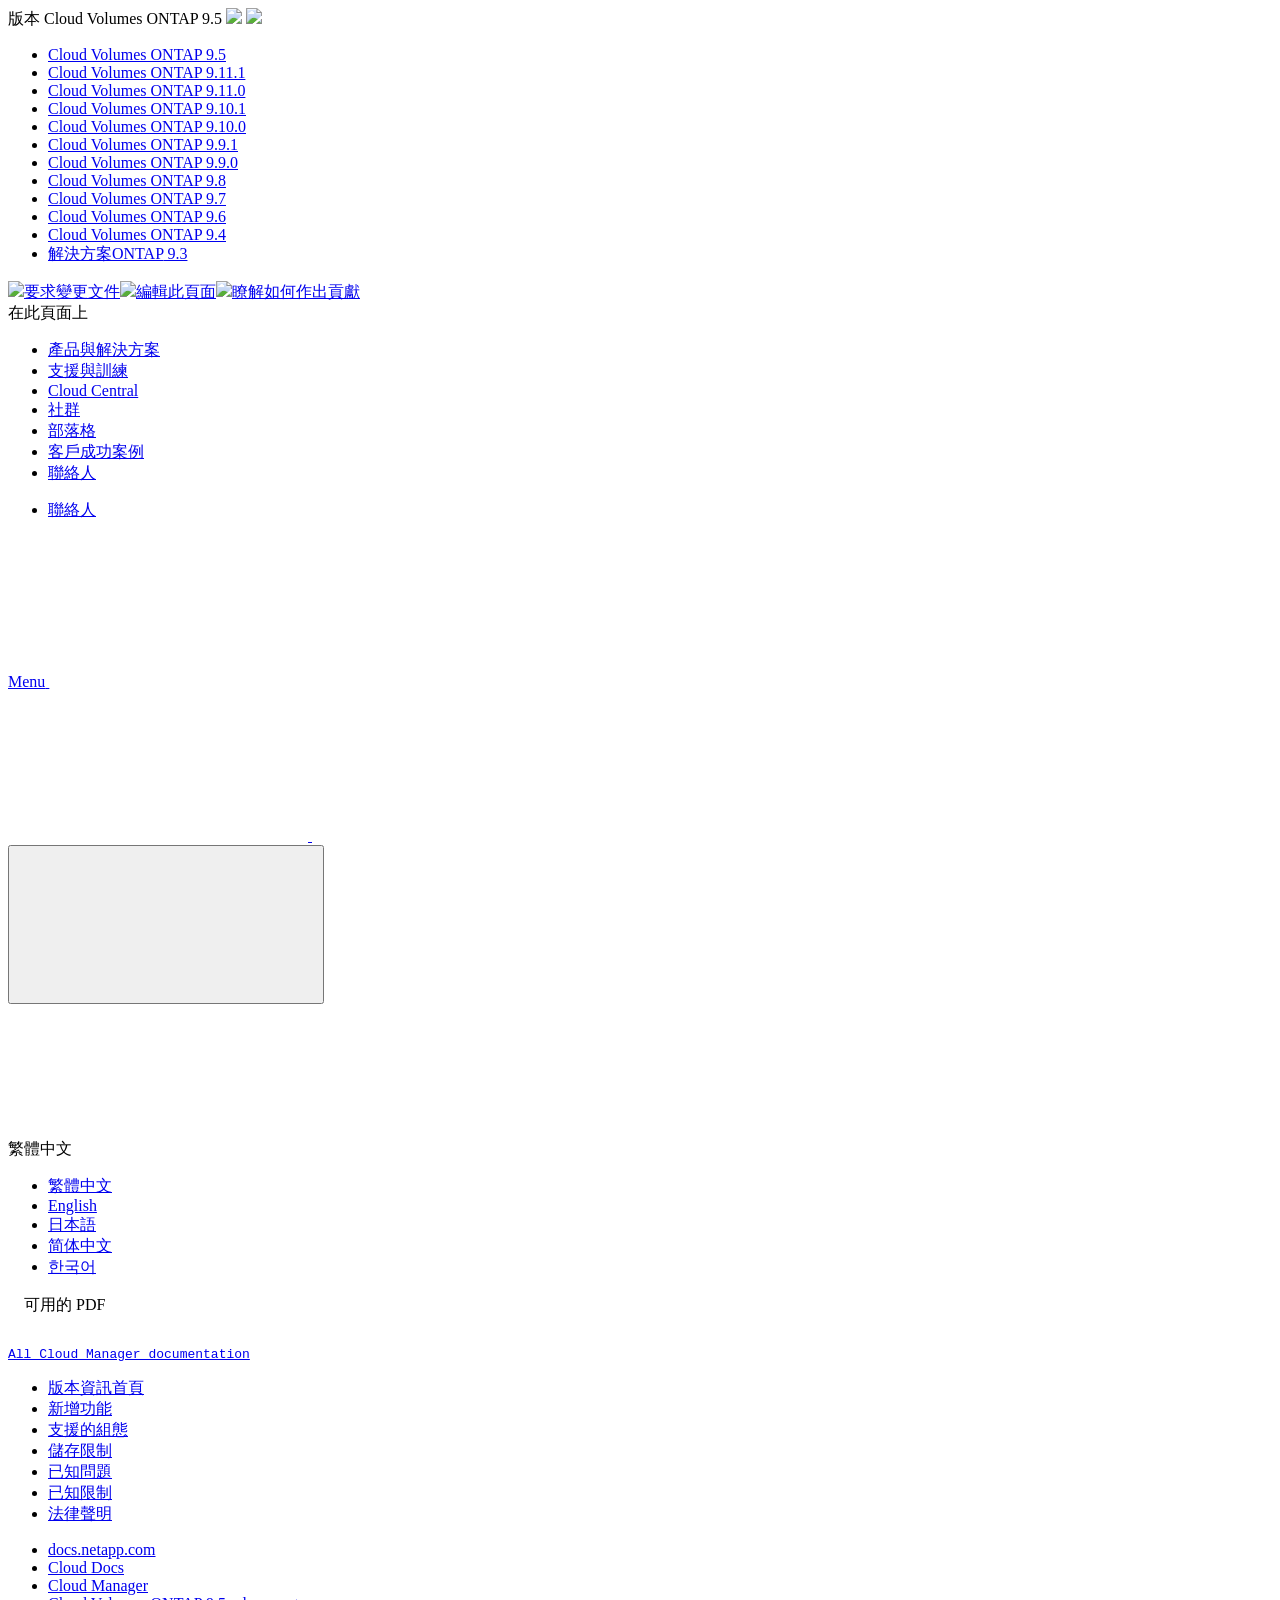
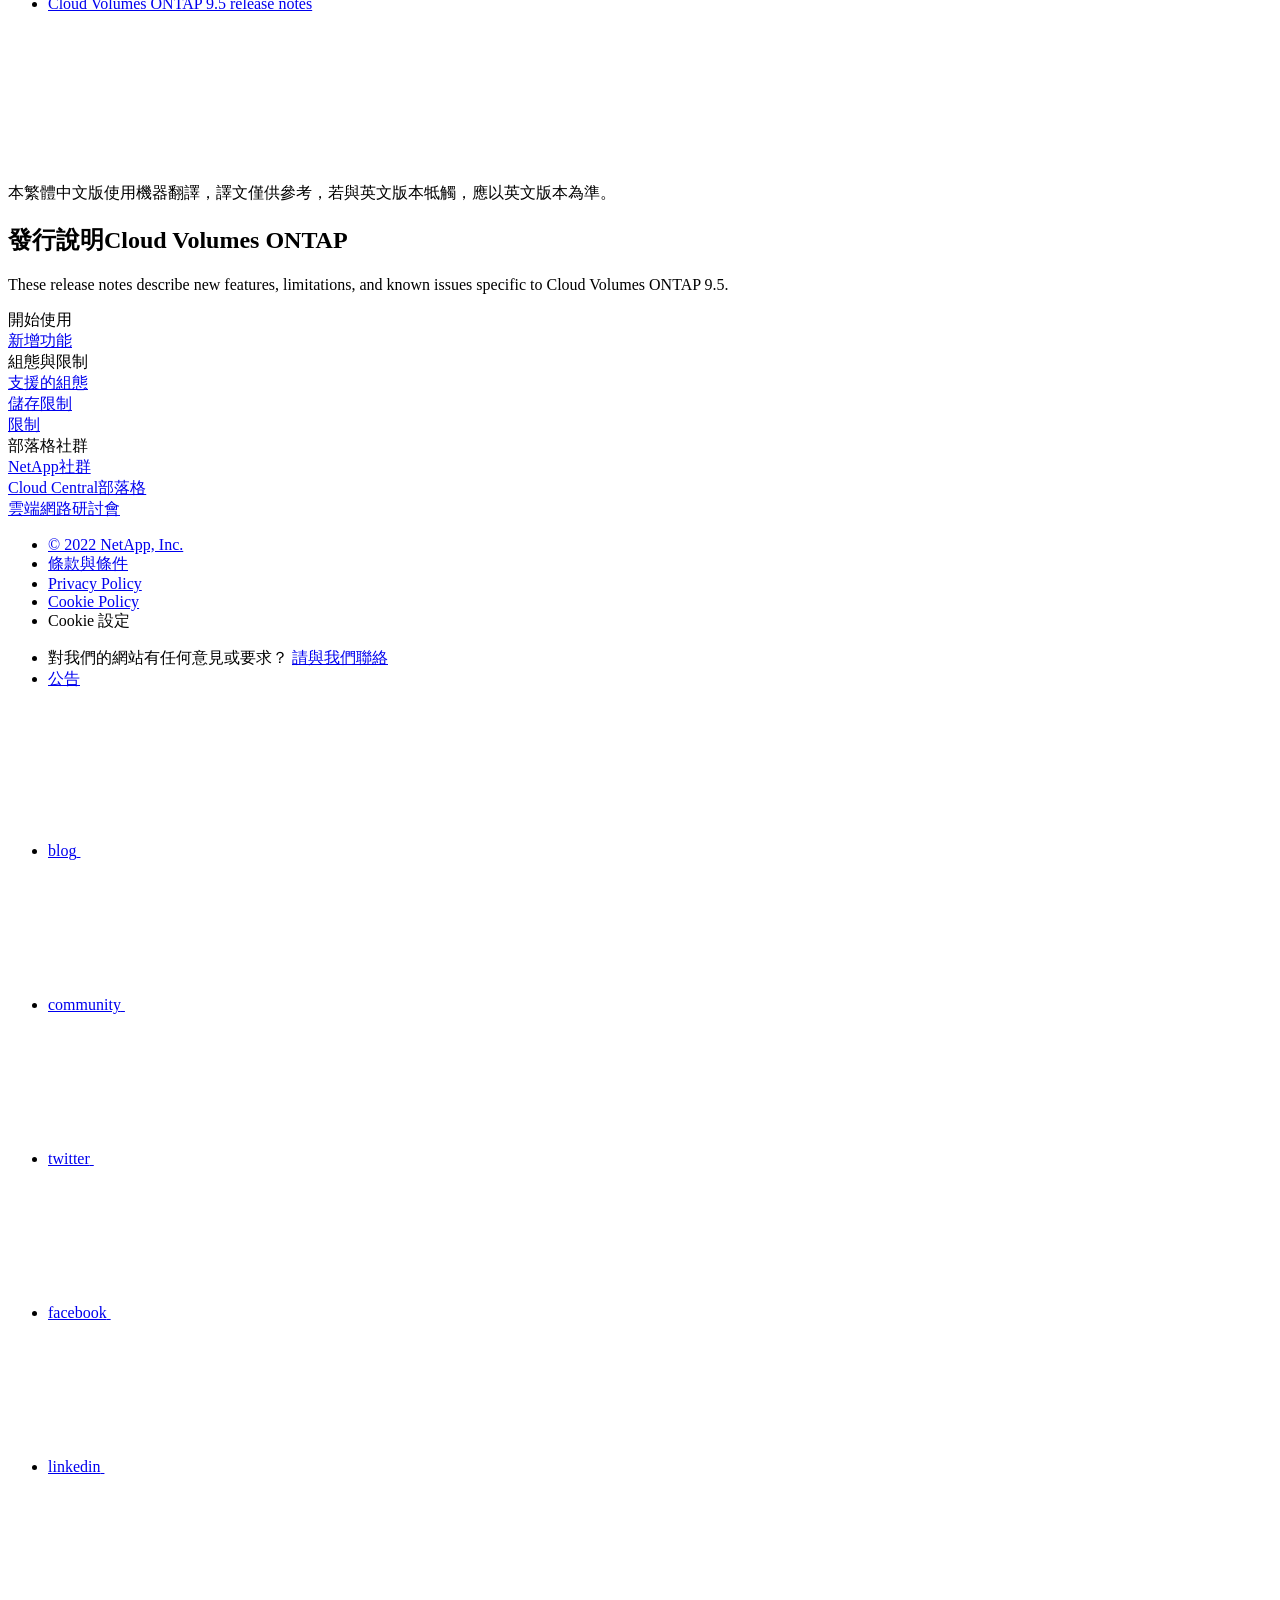
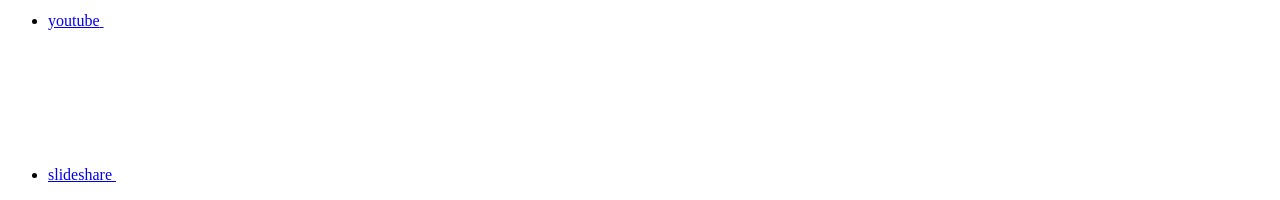
==== commit 97766b00: "Deploying to gh-pages from  @ 22dba01eeed6e1c397efe0ecc7c4a1bedb9a5c5d 🚀" ====
--- a/index.html
+++ b/index.html
@@ -187,6 +187,13 @@
     <li>
       
       <a href="https://docs.netapp.com/zh-tw/cloud-volumes-ontap-relnotes/index.html" target="_self">
+        <span translate="no" class="notranslate"><span>Cloud Volumes ONTAP</span><span class="version"> 9.11.1</span></span>
+      </a>
+                     
+    </li>
+    <li>
+      
+      <a href="https://docs.netapp.com/zh-tw/cloud-volumes-ontap-9110-relnotes/index.html" target="_self">
         <span translate="no" class="notranslate"><span>Cloud Volumes ONTAP</span><span class="version"> 9.11.0</span></span>
       </a>
                      
@@ -364,35 +371,27 @@
     </div>
   </div>
   <div class="n-property-bar__toolbar">
-    <!-- Start Language Selector --><div id="ie-i18n" class="n-property-bar__lang-selector">
-      <div id="ie-i18n-menu">
-      <span class="ie-i18n-lang">繁體中文</span>
-        <button class="ie-i18n-icon-container" type="button">
+    <!-- Start Language Selector --><div id="language-dropdown" class="custom-dropdown custom-dropdown-lang">
+      <div class="custom-dropdown-select custom-dropdown-select-lang">
+      <span class="lang-name">繁體中文</span>
           <svg class="n-globe__icon" aria-labelledby="title">
             <title>globe</title>
             <use xmlns:xlink="http://www.w3.org/1999/xlink" xlink:href="/zh-tw/cloud-volumes-ontap-95-relnotes/common/svg/sprite.svg#globe"></use>
           </svg>
         </button>
       </div>
-      <div id="n-property-navigation-bar__menu--language-selector" class="ie-i18n-results-container n-menu n-menu--v3 n-menu--is-active" style="display: none;">
-        <div class="n-language-selector-menu">
-          <ul class="n-menu__list">
-            <li class="n-menu__list-column">
-              <ul class="n-menu__list"><li class="n-menu__list-item n-menu__list-item--level-1">
-                  <a href="https://docs.netapp.com/us-en/cloud-volumes-ontap-95-relnotes/index.html" class="n-menu__header-text"><span translate="no" class="notranslate">English</span></a>
-                </li><li class="n-menu__list-item n-menu__list-item--level-1">
-                  <a href="https://docs.netapp.com/ja-jp/cloud-volumes-ontap-95-relnotes/index.html" class="n-menu__header-text"><span translate="no" class="notranslate">日本語</span></a>
-                </li><li class="n-menu__list-item n-menu__list-item--level-1">
-                  <a href="https://docs.netapp.com/ko-kr/cloud-volumes-ontap-95-relnotes/index.html" class="n-menu__header-text"><span translate="no" class="notranslate">한국어</span></a>
-                </li><li class="n-menu__list-item n-menu__list-item--level-1">
-                  <a href="https://docs.netapp.com/zh-cn/cloud-volumes-ontap-95-relnotes/index.html" class="n-menu__header-text"><span translate="no" class="notranslate">简体中文</span></a>
-                </li><li class="n-menu__list-item n-menu__list-item--level-1">
-                  <a href="https://docs.netapp.com/zh-tw/cloud-volumes-ontap-95-relnotes/index.html" class="n-menu__header-text"><span translate="no" class="notranslate">繁體中文</span></a>
-                </li></ul>
-            </li>
-          </ul>
-        </div>
-      </div>
+
+      <ul class="custom-dropdown-menu"><li>
+          <a href="https://docs.netapp.com/zh-tw/cloud-volumes-ontap-95-relnotes/index.html" target="_self"><span translate="no" class="notranslate">繁體中文</span></a>
+        </li><li>
+          <a href="https://docs.netapp.com/us-en/cloud-volumes-ontap-95-relnotes/index.html" target="_self"><span translate="no" class="notranslate">English</span></a>
+        </li><li>
+          <a href="https://docs.netapp.com/ja-jp/cloud-volumes-ontap-95-relnotes/index.html" target="_self"><span translate="no" class="notranslate">日本語</span></a>
+        </li><li>
+          <a href="https://docs.netapp.com/zh-cn/cloud-volumes-ontap-95-relnotes/index.html" target="_self"><span translate="no" class="notranslate">简体中文</span></a>
+        </li><li>
+          <a href="https://docs.netapp.com/ko-kr/cloud-volumes-ontap-95-relnotes/index.html" target="_self"><span translate="no" class="notranslate">한국어</span></a>
+        </li></ul>
     </div><!-- End Language Selector -->
 
     <div class="n-property-bar__cta"></div>
@@ -447,8 +446,6 @@
         
         <a target="_blank" href="/zh-tw/cloud-volumes-ontap-95-relnotes/pdfs/fullsite-sidebar/發行說明Cloud_Volumes_ONTAP.pdf" >
           <img src="/zh-tw/cloud-volumes-ontap-95-relnotes/images/pdf.png" width="16" height="16"/>此文件網站（PDF 格式）</a>
-
-
     <ul class="subfolders" style="display:none;"><li class="active pdf-hide">
   <a target="_blank" href="/zh-tw/cloud-volumes-ontap-95-relnotes/pdfs/pages/index.pdf" >
     <img src="/zh-tw/cloud-volumes-ontap-95-relnotes/images/pdf.png" width="16" height="16"/>
@@ -508,10 +505,10 @@
     $("#toggleContainerPdf").toggle('display');
     $(".n-pdf-body-container .zip-pdf-link-container").toggle('display');
   });
-</script><div class="sidebar-nav-container">
-  <ul id="mysidebar" class="nav"><li class=" "><a class="na-navbar-padding" href="https://docs.netapp.com/us-en/cloud-manager-family">
-        所有Cloud Manager文件
-      </a></li><li class="  active "><a class="na-navbar-padding" href="/zh-tw/cloud-volumes-ontap-95-relnotes/index.html">
+</script><div class="prod-nav" id="product-nav">
+  <a target="_self" class="prod-fam-nav" href="https://docs.netapp.com/zh-tw/cloud-manager-family/"><img src="/zh-tw/cloud-volumes-ontap-95-relnotes/images/left_arrow.png" alt=""><pre>All Cloud Manager documentation</pre></a>
+</div><div class="sidebar-nav-container" id="mysidebardiv">
+  <ul id="mysidebar" class="nav"><li class="  active "><a class="na-navbar-padding" href="/zh-tw/cloud-volumes-ontap-95-relnotes/index.html">
         版本資訊首頁
       </a></li><li class=" "><a class="na-navbar-padding" href="/zh-tw/cloud-volumes-ontap-95-relnotes/reference-new.html">
         新增功能
@@ -848,4 +845,5 @@
     </script>
     <script src='/zh-tw/cloud-volumes-ontap-95-relnotes/js/www-ntap.js'></script>
     <script src='/zh-tw/cloud-volumes-ontap-95-relnotes/js/tabbed-blocks.js'></script>
+    <script src='/zh-tw/cloud-volumes-ontap-95-relnotes/js/sidebar.js'></script>
   </body></html>
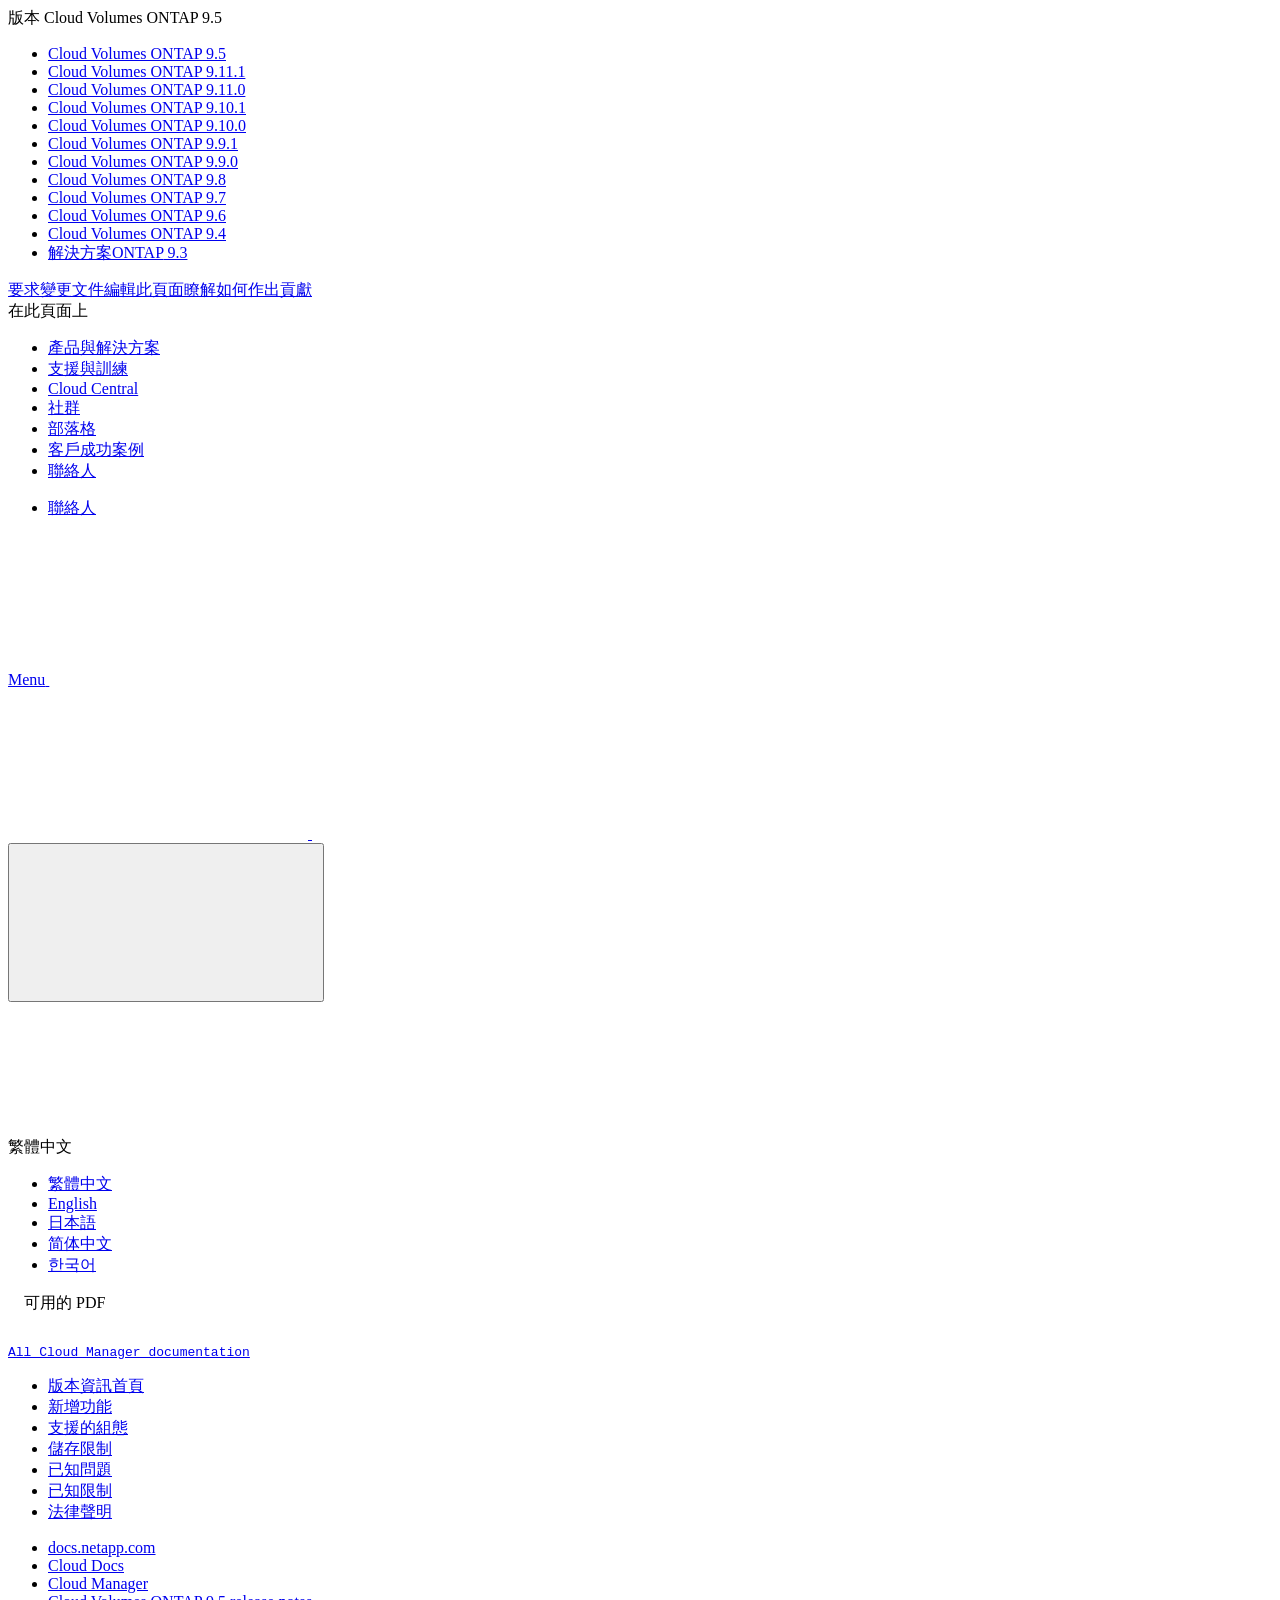
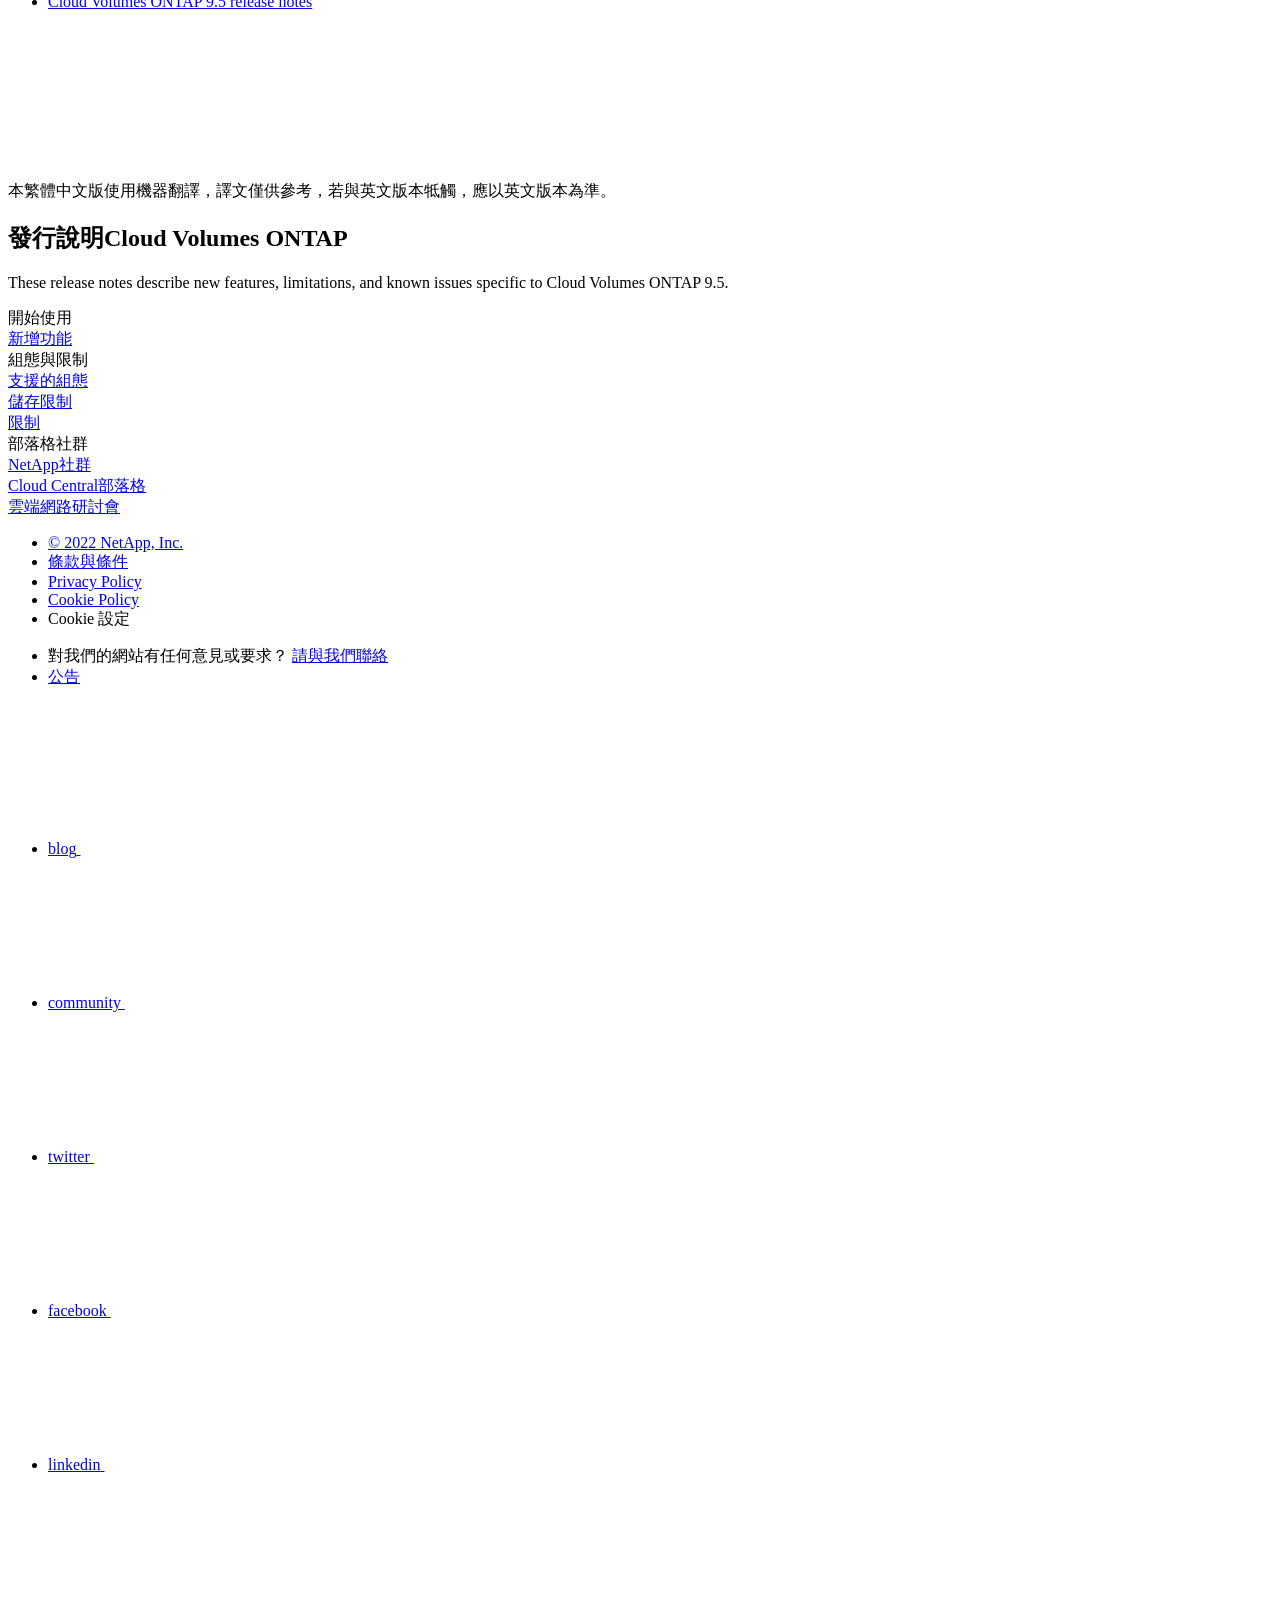
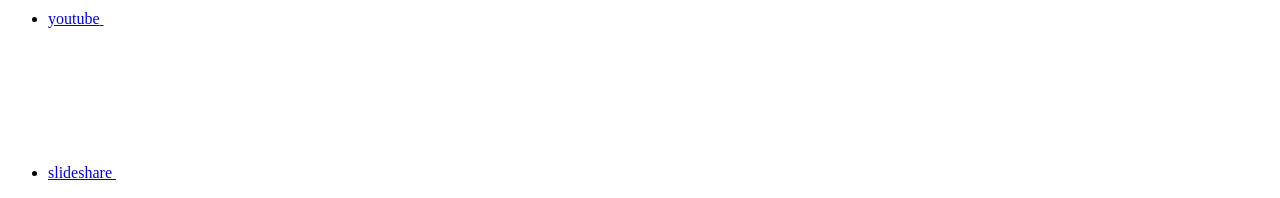
==== commit 3cb43e8b: "Deploying to gh-pages from  @ bcab705b0a460c6ca19a3598ba46268a4e037231 🚀" ====
--- a/index.html
+++ b/index.html
@@ -173,8 +173,8 @@
   <div class="custom-dropdown-select unselected" title="Cloud Volumes ONTAP 9.5">
     <label>版本</label>
     <span translate="no" class="notranslate">Cloud Volumes ONTAP 9.5</span>
-    <img src="/zh-tw/cloud-volumes-ontap-95-relnotes/images/chevron_up.svg" class="custom-icon chevrondown invisible" />
-    <img src="/zh-tw/cloud-volumes-ontap-95-relnotes/images/chevron_down.svg" class="custom-icon chevronup" />
+    <img src="/zh-tw/cloud-volumes-ontap-95-relnotes/images/chevron_up.svg" alt="" class="custom-icon chevrondown invisible" />
+    <img src="/zh-tw/cloud-volumes-ontap-95-relnotes/images/chevron_down.svg" alt="" class="custom-icon chevronup" />
   </div>
 
   <ul class="custom-dropdown-menu"><li>
@@ -263,7 +263,7 @@
     </li>
     
   </ul>
-</div><div class="page-nav-contribute"><a target="_blank" href="https://github.com/NetAppDocs/cloud-volumes-ontap-95-relnotes/issues/new?body=Page%3A%20[發行說明Cloud Volumes ONTAP](https://docs.netapp.com/zh-tw/cloud-volumes-ontap-95-relnotes/index.html)" class="page-nav-contribute-link" role="button"><img src="/zh-tw/cloud-volumes-ontap-95-relnotes/images/discuss-sm.svg" class="github-icon" />要求變更文件</a><a target="_blank" href="https://github.com/NetAppDocs/cloud-volumes-ontap-95-relnotes/blob/main/index.adoc" class="page-nav-contribute-link" role="button"><img src="/zh-tw/cloud-volumes-ontap-95-relnotes/images/edit-sm.svg" class="github-icon" />編輯此頁面</a><a target="_blank" href="https://docs.netapp.com/us-en/contribute/" class="page-nav-contribute-link"  ><img src="/zh-tw/cloud-volumes-ontap-95-relnotes/images/article-sm.svg" class="github-icon" />瞭解如何作出貢獻</a></div>
+</div><div class="page-nav-contribute"><a target="_blank" href="https://github.com/NetAppDocs/cloud-volumes-ontap-95-relnotes/issues/new?body=Page%3A%20[發行說明Cloud Volumes ONTAP](https://docs.netapp.com/zh-tw/cloud-volumes-ontap-95-relnotes/index.html)" class="page-nav-contribute-link" role="button"><img src="/zh-tw/cloud-volumes-ontap-95-relnotes/images/discuss-sm.svg" alt="" class="github-icon" />要求變更文件</a><a target="_blank" href="https://github.com/NetAppDocs/cloud-volumes-ontap-95-relnotes/blob/main/index.adoc" class="page-nav-contribute-link" role="button"><img src="/zh-tw/cloud-volumes-ontap-95-relnotes/images/edit-sm.svg" alt="" class="github-icon" />編輯此頁面</a><a target="_blank" href="https://docs.netapp.com/us-en/contribute/" class="page-nav-contribute-link"  ><img src="/zh-tw/cloud-volumes-ontap-95-relnotes/images/article-sm.svg" alt="" class="github-icon" />瞭解如何作出貢獻</a></div>
     <div class="page-nav-container">
       <nav class="page-nav-fixed">
         <div class="page-nav-title">在此頁面上</div>
@@ -352,11 +352,13 @@
           <div id="react-search" 
           data-search-html="/zh-tw/cloud-volumes-ontap-95-relnotes/search.html"
           data-type="widget" 
-          data-placeholder="搜尋文件" 
-          data-no-results-found="找不到符合 {query} 的相關結果。" 
-          data-did-you-mean="搜尋 {suggestion}。" 
-          data-no-results-found-did-you-mean="找不到符合 {query} 的相關結果。您是否要找的是{suggestion}？" 
-          data-results-found="找到 {hitCount} 筆結果"  
+          data-placeholder="搜尋文件"
+          data-no-results-found="找不到符合 {query} 的相關結果。"
+          data-did-you-mean="搜尋 {suggestion}。"
+          data-no-results-found-did-you-mean="找不到符合 {query} 的相關結果。您是否要找的是{suggestion}？"
+          data-results-found="找到 {hitCount} 筆結果"
+          data-error-message="We're sorry, an issue occurred when fetching your results. Please try again."
+          data-error-reset="Reset Search"
           data-sk-es-pf-indexes=""
           data-flavor=""></div>
           <button class="n-property-bar__search-toggle-button" type="button">
@@ -435,7 +437,7 @@
   <div class="col-md-3" id="sidebar-height">
       <div class="n-pdf-header">
   <a id="toggleButtonPdf" class="n-pdf-button" type="button">
-    <img src="/zh-tw/cloud-volumes-ontap-95-relnotes/images/pdf.png" width="16" height="16"/>可用的 PDF<span>
+    <img src="/zh-tw/cloud-volumes-ontap-95-relnotes/images/pdf.png" alt="" width="16" height="16"/>可用的 PDF<span>
     </span>
   </a>
 </div>
@@ -445,17 +447,9 @@
         
         
         <a target="_blank" href="/zh-tw/cloud-volumes-ontap-95-relnotes/pdfs/fullsite-sidebar/發行說明Cloud_Volumes_ONTAP.pdf" >
-          <img src="/zh-tw/cloud-volumes-ontap-95-relnotes/images/pdf.png" width="16" height="16"/>此文件網站（PDF 格式）</a>
-    <ul class="subfolders" style="display:none;"><li class="active pdf-hide">
-  <a target="_blank" href="/zh-tw/cloud-volumes-ontap-95-relnotes/pdfs/pages/index.pdf" >
-    <img src="/zh-tw/cloud-volumes-ontap-95-relnotes/images/pdf.png" width="16" height="16"/>
-    PDF of this page
-  </a>
-</li>
-
-</ul>
+          <img src="/zh-tw/cloud-volumes-ontap-95-relnotes/images/pdf.png" alt="" width="16" height="16"/>此文件網站（PDF 格式）</a>
+    <ul class="subfolders" id="pdf-remove" style="display:none;"><li class="active"></li></ul>
   
-
 
 
 
@@ -472,7 +466,7 @@
 </li></ul>
   <div class="zip-pdf-link-container" style="display: none;">   
     <a href="#" id="zipPdf">
-      <img src="/zh-tw/cloud-volumes-ontap-95-relnotes/images/pdf-zip.png" width="16" height="16"/>
+      <img src="/zh-tw/cloud-volumes-ontap-95-relnotes/images/pdf-zip.png" alt="" width="16" height="16"/>
       <pre>個別 PDF 文件的集合<span class="zip-size"></span></pre>
     </a><div id="zip-link-popup" class="hide">
     <div class="inner-modal">
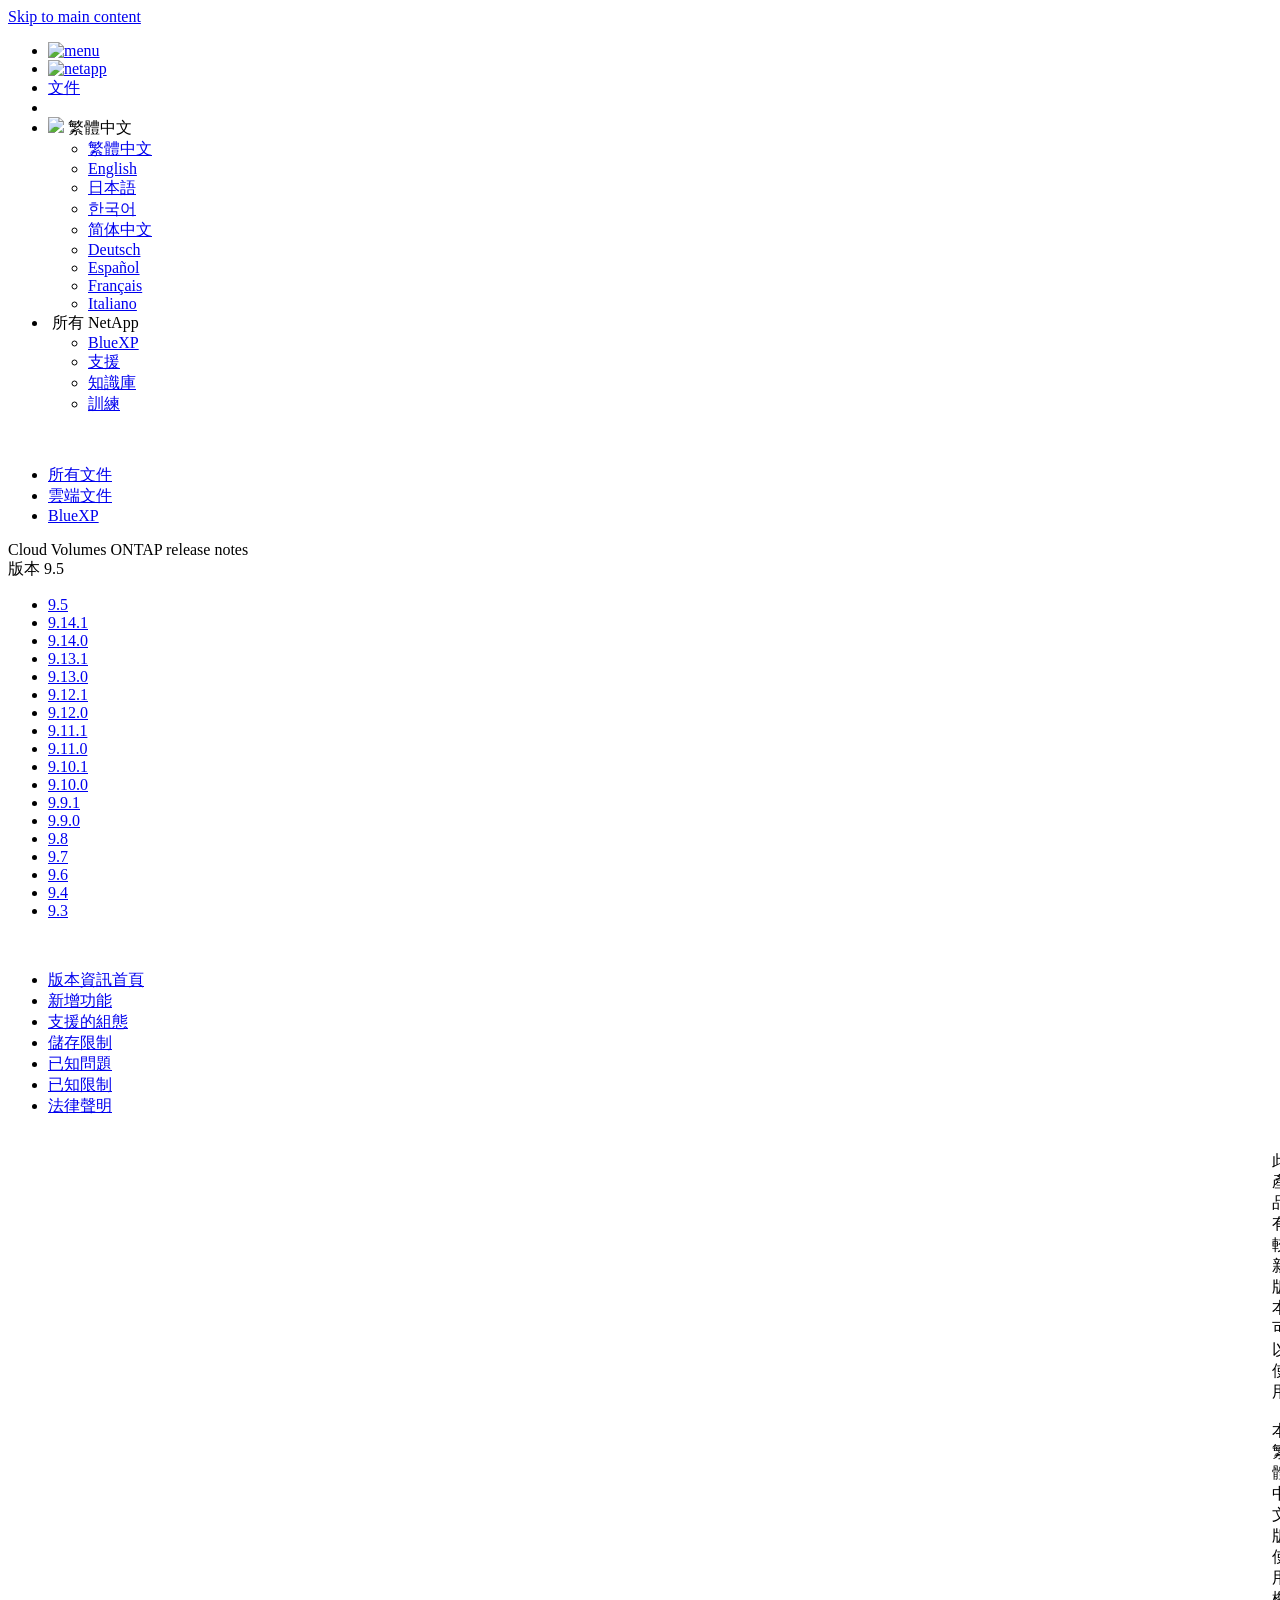
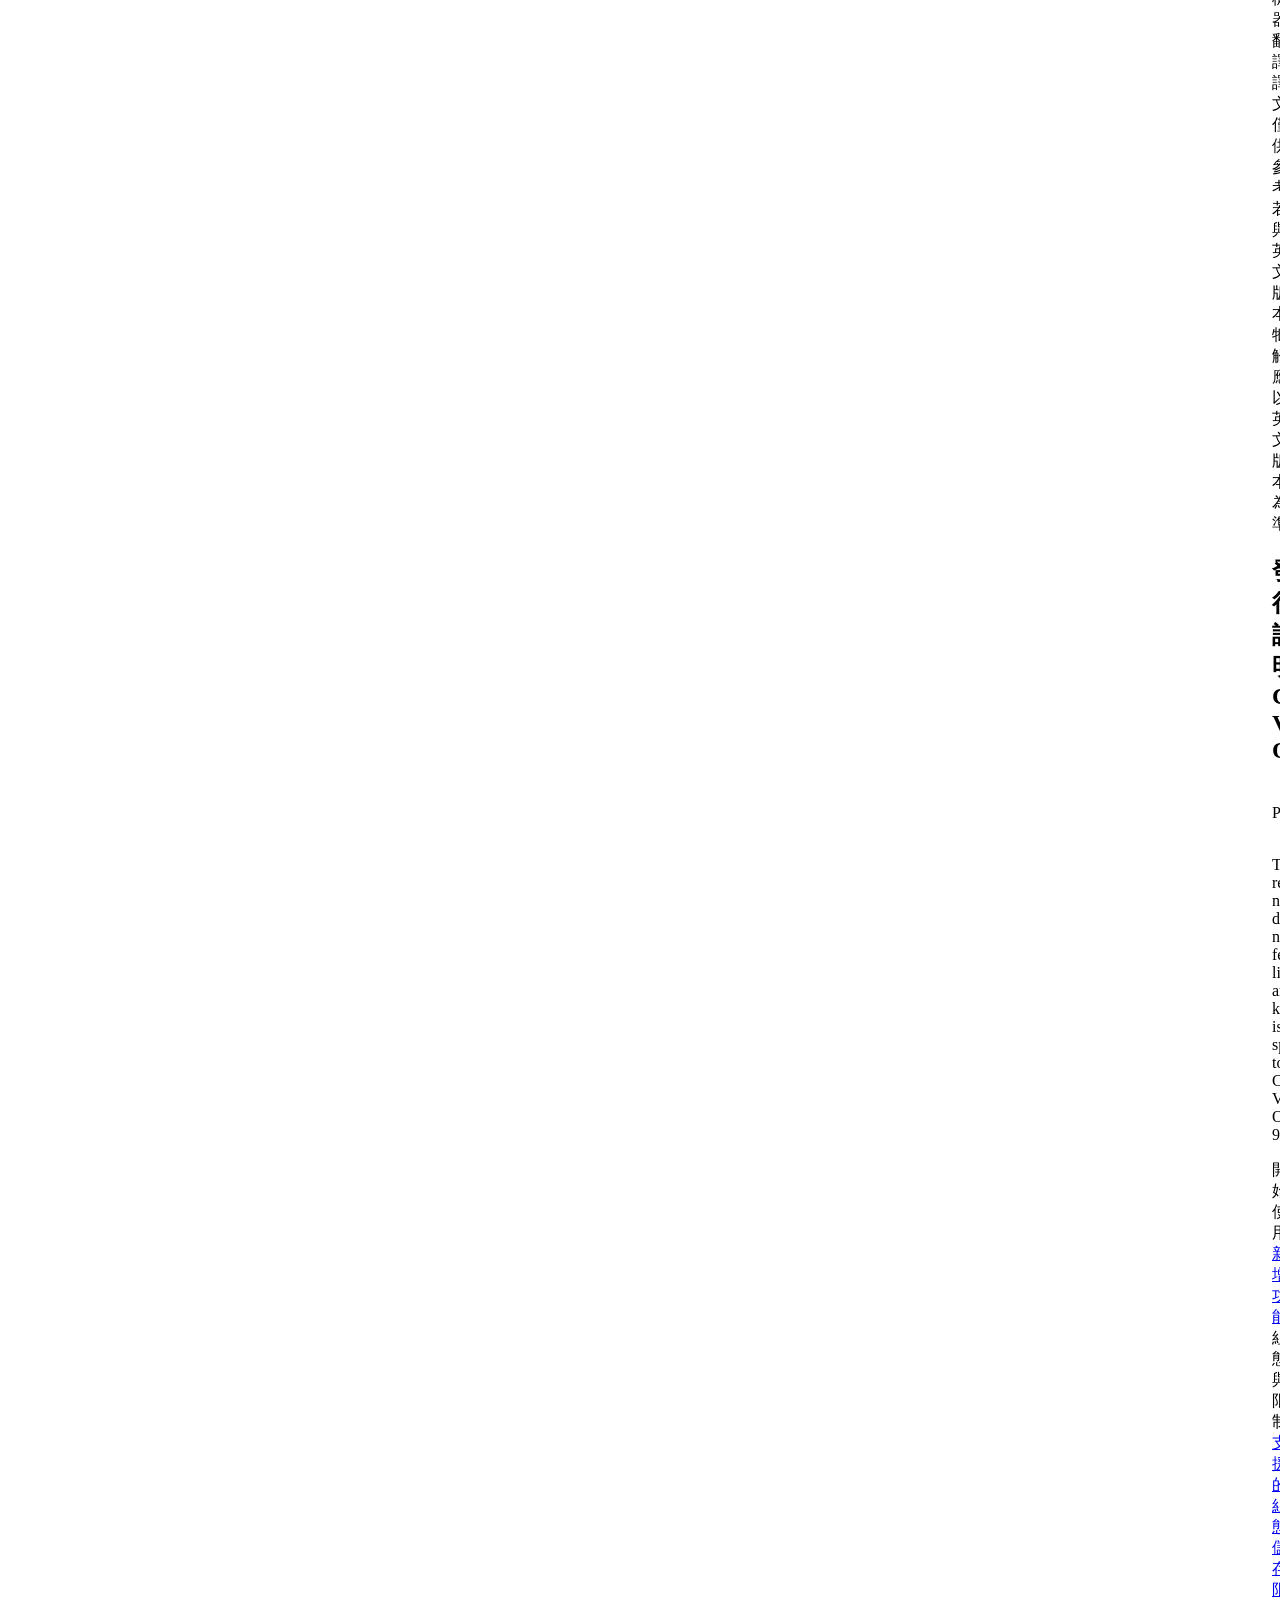
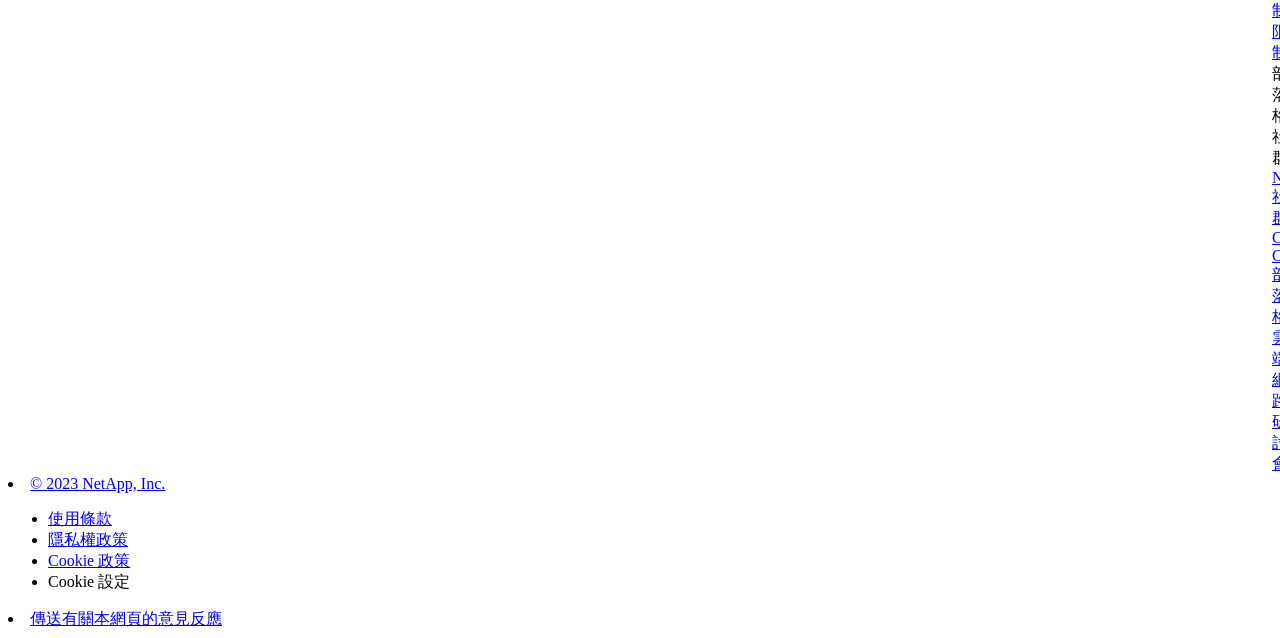
==== commit 812aedb3: "Built from 95ad288 NetAppDocs/netappdocs-build@3c6cbbaaa77cae59a5599492f956fe43f0d98d4e" ====
--- a/index.html
+++ b/index.html
@@ -22,127 +22,67 @@
 
   <!-- RSS Feed --><link rel="alternate" type="application/rss+xml" title="NetApp Documentation" href="/zh-tw/cloud-volumes-ontap-95-relnotes/feed.xml"><!-- CSS Definitions: NetApp CSS should be defined after generic css -->
 
-  <!-- Elastic Search -->
-  <link rel="stylesheet" href="//cdn.jsdelivr.net/searchkit/0.10.0/theme.css">
-
-  <!-- Controls AsciiDoctor Admonition Blocks -->
-  <link rel="stylesheet" type="text/css" href="/zh-tw/cloud-volumes-ontap-95-relnotes/css/font-awesome.min.css">
-
-  <!-- Controls the shadow effect for search dropdown menu -->
-  <link rel="stylesheet" href="/zh-tw/cloud-volumes-ontap-95-relnotes/css/boxshadowproperties.css">
-
-  <!-- NetApp CSS controls the technical content -->
-  <link rel="stylesheet" type="text/css" href="/zh-tw/cloud-volumes-ontap-95-relnotes/css/netapp.css">
-
-  <!-- WWW CSS Content -->
-  <link rel="stylesheet" type="text/css" href="/zh-tw/cloud-volumes-ontap-95-relnotes/css/www-luci-dotcom.min.css">
-  <link rel="stylesheet" type="text/css" href="/zh-tw/cloud-volumes-ontap-95-relnotes/css/www-netapp-dotcom.css">
-  <link rel="stylesheet" href="/zh-tw/cloud-volumes-ontap-95-relnotes/css/www-netapp-library-critical.min.css" media="all" >
-  <link rel="stylesheet" href="/zh-tw/cloud-volumes-ontap-95-relnotes/css/www-netapp-library-non-critical.min.css" as="style" onload="this.onload=null;this.rel='stylesheet'">
-  <link rel="stylesheet" href="/zh-tw/cloud-volumes-ontap-95-relnotes/css/www-netapp-library-global-header-footer.min.css">
-
-  <!-- NetApp IE Customizations -->
-  <link rel="stylesheet" href='/zh-tw/cloud-volumes-ontap-95-relnotes/css/na-utility.css' type='text/css'>
-  <link rel="stylesheet" href='/zh-tw/cloud-volumes-ontap-95-relnotes/css/na-sidebar.css' type='text/css'>
-  <link rel='stylesheet' href='/zh-tw/cloud-volumes-ontap-95-relnotes/css/clouddocs.css' type='text/css'>
-  <link rel='stylesheet' href='/zh-tw/cloud-volumes-ontap-95-relnotes/css/custom-dropdown.css' type='text/css'>
-  <link rel='stylesheet' href='/zh-tw/cloud-volumes-ontap-95-relnotes/css/na-pagenav.css' type='text/css'>
+
+  <!-- Combined CSS -->
+  <link rel="stylesheet" type="text/css" href="/zh-tw/cloud-volumes-ontap-95-relnotes/css/ie-netappdocs.css">
 
   
-  <link rel="stylesheet" href="/zh-tw/cloud-volumes-ontap-95-relnotes/css/landing-page.css" type="text/css">
-  <link rel="stylesheet" href="/zh-tw/cloud-volumes-ontap-95-relnotes/css/tabbed-blocks.css" type="text/css">
+  <link rel="stylesheet" href="/zh-tw/cloud-volumes-ontap-95-relnotes/css/ie-landing-page.css" type="text/css">
+  <link rel="stylesheet" href="/zh-tw/cloud-volumes-ontap-95-relnotes/css/ie-tabbed-blocks.css" type="text/css">
   <!-- Canonical url -->
-  <link rel='stylesheet' href='/zh-tw/cloud-volumes-ontap-95-relnotes/css/na-feature.css' type='text/css'><!-- Top level site integrations --><script>
-    if (document.location.hostname === "docs.netapp.com") {
-      var head = document.getElementsByTagName('head')[0];
-      var onetrustConsent = document.createElement("script");
-      onetrustConsent.type = "text/javascript";
-      onetrustConsent.src = "https://cdn.cookielaw.org/consent/72570c5c-fe30-465f-b0e0-b77f7fb4ae34/OtAutoBlock.js";
-      head.appendChild(onetrustConsent);
-
-      var onetrustScript = document.createElement("script");
-      onetrustScript.type = "text/javascript";
-      onetrustScript.src = "https://cdn.cookielaw.org/scripttemplates/otSDKStub.js";
-      onetrustScript.charset = "UTF-8";
-      onetrustScript.dataset.documentLanguage = "true";
-      onetrustScript.dataset.domainScript = "72570c5c-fe30-465f-b0e0-b77f7fb4ae34";
-      head.appendChild(onetrustScript);
-    }
-
-    function OptanonWrapper() { }
-
-    if (document.location.hostname === "docs.netapp.com") {
-      var adobe = document.createElement("script");
-      adobe.type = "text/plain";
-      adobe.className = "optanon-category-C0002";
-      adobe.src = "//assets.adobedtm.com/60287eadf1ee/c284da483c83/launch-e9ff3acac59f.min.js";
-      head.appendChild(adobe);
-
-      var google = document.createElement("script");
-      google.type = "text/plain";
-      google.className = "optanon-category-C0002";
-      google.src = "https://www.googletagmanager.com/gtag/js?id=UA-81697994-3";
-      head.appendChild(google);
-
-      window.dataLayer = window.dataLayer || [];
-      function gtag(){dataLayer.push(arguments);}
-      gtag('js', new Date());
-      gtag('config', 'UA-81697994-3');
-    }
+  <link rel="canonical" href="https://docs.netapp.com/zh-tw/cloud-volumes-ontap-95-relnotes/" />
+  <link rel="alternate" hreflang="x-default" href="https://docs.netapp.com/us-en/cloud-volumes-ontap-95-relnotes/" />
+  <link rel="alternate" hreflang="zh-Hant" href="https://docs.netapp.com/zh-tw/cloud-volumes-ontap-95-relnotes/" />
+  <link rel="alternate" hreflang="en" href="https://docs.netapp.com/us-en/cloud-volumes-ontap-95-relnotes/" />
+  <link rel="alternate" hreflang="ja" href="https://docs.netapp.com/ja-jp/cloud-volumes-ontap-95-relnotes/" />
+  <link rel="alternate" hreflang="ko" href="https://docs.netapp.com/ko-kr/cloud-volumes-ontap-95-relnotes/" />
+  <link rel="alternate" hreflang="zh-Hans" href="https://docs.netapp.com/zh-cn/cloud-volumes-ontap-95-relnotes/" />
+  <link rel="alternate" hreflang="de" href="https://docs.netapp.com/de-de/cloud-volumes-ontap-95-relnotes/" />
+  <link rel="alternate" hreflang="es" href="https://docs.netapp.com/es-es/cloud-volumes-ontap-95-relnotes/" />
+  <link rel="alternate" hreflang="fr" href="https://docs.netapp.com/fr-fr/cloud-volumes-ontap-95-relnotes/" />
+  <link rel="alternate" hreflang="it" href="https://docs.netapp.com/it-it/cloud-volumes-ontap-95-relnotes/" />
+  <!-- Top level site integrations -->
+<script type="text/javascript" src="https://cdn.cookielaw.org/consent/72570c5c-fe30-465f-b0e0-b77f7fb4ae34/OtAutoBlock.js"></script>
+    <script type="text/javascript" src="https://cdn.cookielaw.org/scripttemplates/otSDKStub.js" charset="UTF-8" data-document-language="true" data-domain-script="72570c5c-fe30-465f-b0e0-b77f7fb4ae34"></script>
+    <script type="text/javascript">function OptanonWrapper() { }</script>
+    <script type="text/plain" class="optanon-category-C0002" src="https://assets.adobedtm.com/60287eadf1ee/c284da483c83/launch-e9ff3acac59f.min.js"></script>
+    <script class="optanon-category-C0001">(function(w,d,s,l,i){w[l]=w[l]||[];w[l].push({'gtm.start':
+        new Date().getTime(),event:'gtm.js'});var f=d.getElementsByTagName(s)[0],
+        j=d.createElement(s),dl=l!='dataLayer'?'&l='+l:'';j.setAttributeNode(d.createAttribute('data-ot-ignore'));j.setAttribute('class','optanon-category-C0001');j.async=true;
+        j.src='https://www.googletagmanager.com/gtm.js?id='+i+dl+'';f.parentNode.insertBefore(j,f);
+        })(window,document,'script','dataLayer','GTM-MD73T9M');</script>
+
+  <script src="https://cdnjs.cloudflare.com/ajax/libs/jquery/2.1.4/jquery.min.js"></script>
+  
+  <script>
+    $(document).ready(function() {
+      const MASTHEAD_OFFSET = 65;
+      const SECTIONS = $("main h2, main h3");
+      // PAGE NAV - Init
+      if (SECTIONS.length == 0) {
+        // remove if there is no elements
+        /*
+        $("#ie-right-navbar").remove();
+        $("#ie-right-navbar-collapse").remove();
+        */
+      } else {
+        $(".page-nav-title").css('display', 'block');
+        for (var i = 0; i < SECTIONS.length; i++) {
+          var sectionId = $(SECTIONS[i]).attr('id');
+          var sectionName = $(SECTIONS[i]).text();
+          var subClass = $(SECTIONS[i]).is("h3") ? ' page-nav__sublink' : '';
+          $("#page-menu").append('<li class="page-nav-item"><a href="#' + sectionId + '" class="page-nav__link' + subClass + '">' + sectionName + '</a></li>');
+        }
+      }
+    });
   </script>
-  <script src="https://cdnjs.cloudflare.com/ajax/libs/jquery/2.1.4/jquery.min.js"></script>
+  
   <script src="https://cdnjs.cloudflare.com/ajax/libs/jquery-cookie/1.4.1/jquery.cookie.min.js"></script>
 
   <!-- Used for Product Family Page Sidebar Visibility --><!-- Used to import Promise for IE. Required for SearchKit -->
-  <script src="https://cdnjs.cloudflare.com/ajax/libs/bluebird/3.3.5/bluebird.min.js"></script><script src='/zh-tw/cloud-volumes-ontap-95-relnotes/js/na-search.js'></script><script src='/zh-tw/cloud-volumes-ontap-95-relnotes/js/na-pagenav.js'></script><link rel='stylesheet' href='/zh-tw/cloud-volumes-ontap-95-relnotes/css/prism.css' type='text/css'>
-  <link rel='stylesheet' href='/zh-tw/cloud-volumes-ontap-95-relnotes/css/prism-netapp.css' type='text/css'>
-
-
-  <script src='/zh-tw/cloud-volumes-ontap-95-relnotes/js/na-utility.js'></script>
-  <script src='/zh-tw/cloud-volumes-ontap-95-relnotes/js/clouddocs.js'></script>
-  <script src='/zh-tw/cloud-volumes-ontap-95-relnotes/js/jquery.navgoco.min.js'></script>
-  <script src="https://maxcdn.bootstrapcdn.com/bootstrap/3.3.7/js/bootstrap.min.js" integrity="sha384-Tc5IQib027qvyjSMfHjOMaLkfuWVxZxUPnCJA7l2mCWNIpG9mGCD8wGNIcPD7Txa" crossorigin="anonymous"></script>
-  <script src='/zh-tw/cloud-volumes-ontap-95-relnotes/js/toc.js'></script>
-  <script src='/zh-tw/cloud-volumes-ontap-95-relnotes/js/customscripts.js'></script><script>
-      $(document).ready(function() {
-          
-          var collapseOnInit = true;
-          
-
-          var navSettings = {
-              "caretHtml": '',
-              "accordion": collapseOnInit,
-              "openClass": 'active', // open
-              "save": false, // leave false or nav highlighting doesn't work right
-              "cookie": {
-                  "name": 'navgoco',
-                  "expires": false,
-                  "path": '/'
-              },
-              "slide": {
-                  "duration": 400,
-                  "easing": 'swing'
-              }
-          };
-
-          // Initialize navgoco with default options
-          $("#mysidebar").navgoco(navSettings);
-          
-
-          $("#collapseAll").click(function(e) {
-              e.preventDefault();
-              $("#mysidebar").navgoco('toggle', false);
-          });
-
-          $("#expandAll").click(function(e) {
-              e.preventDefault();
-              $("#mysidebar").navgoco('toggle', true);
-          });
-
-      });
-
-  </script>
-  <script>
+  <script src="https://cdnjs.cloudflare.com/ajax/libs/bluebird/3.3.5/bluebird.min.js"></script><script src='/zh-tw/cloud-volumes-ontap-95-relnotes/js/na-search.js'></script><script src='/zh-tw/cloud-volumes-ontap-95-relnotes/js/ie-clouddocs.js'></script>
+  <script src="https://maxcdn.bootstrapcdn.com/bootstrap/3.3.7/js/bootstrap.min.js" integrity="sha384-Tc5IQib027qvyjSMfHjOMaLkfuWVxZxUPnCJA7l2mCWNIpG9mGCD8wGNIcPD7Txa" crossorigin="anonymous"></script><script>
+    /*
       $(document).ready(function() {
           $("#tg-sb-link").click(function() {
               $("#tg-sb-sidebar").toggle();
@@ -152,302 +92,598 @@
               $("#tg-sb-icon").toggleClass('fa-toggle-off');
           });
       });
+      */
   </script>
   <script src='/zh-tw/cloud-volumes-ontap-95-relnotes/js/custom-dropdown.js'></script>
   <script src='/zh-tw/cloud-volumes-ontap-95-relnotes/js/FileSaver.min.js'></script>
   <script src='/zh-tw/cloud-volumes-ontap-95-relnotes/js/jszip-utils.min.js'></script>
-  <script src='/zh-tw/cloud-volumes-ontap-95-relnotes/js/jszip.min.js'></script>
-  <script src='/zh-tw/cloud-volumes-ontap-95-relnotes/js/pdf-ux.js'></script>
-</head>
+  <script src='/zh-tw/cloud-volumes-ontap-95-relnotes/js/jszip.min.js'></script><script src='/zh-tw/cloud-volumes-ontap-95-relnotes/js/ie-pdf-ux.js'></script></head>
 
 
   <body class role="document" data-flavor="">
-    <div id="page" class="n-off-canvas-menu">
-      <div class="n-off-canvas-menu__menu"><!--TODO: Add offcanvas code --></div>
-      <div class="n-off-canvas-menu__content-wrap">
-        <header class="site-header" id="banner">
-  
-  <!-- Start Page Toolbar -->
-  
-  <div class="page-nav-toolbar"><div id="version-dropdown-new" class="custom-dropdown" >
-  <div class="custom-dropdown-select unselected" title="Cloud Volumes ONTAP 9.5">
-    <label>版本</label>
-    <span translate="no" class="notranslate">Cloud Volumes ONTAP 9.5</span>
-    <img src="/zh-tw/cloud-volumes-ontap-95-relnotes/images/chevron_up.svg" alt="" class="custom-icon chevrondown invisible" />
-    <img src="/zh-tw/cloud-volumes-ontap-95-relnotes/images/chevron_down.svg" alt="" class="custom-icon chevronup" />
-  </div>
-
-  <ul class="custom-dropdown-menu"><li>
-      
-      <a href="https://docs.netapp.com/zh-tw/cloud-volumes-ontap-95-relnotes/index.html" target="_self">
-        <span translate="no" class="notranslate"><span>Cloud Volumes ONTAP</span><span class="version"> 9.5</span></span>
-      </a>
-                     
-    </li>
-    <li>
-      
-      <a href="https://docs.netapp.com/zh-tw/cloud-volumes-ontap-relnotes/index.html" target="_self">
-        <span translate="no" class="notranslate"><span>Cloud Volumes ONTAP</span><span class="version"> 9.11.1</span></span>
-      </a>
-                     
-    </li>
-    <li>
-      
-      <a href="https://docs.netapp.com/zh-tw/cloud-volumes-ontap-9110-relnotes/index.html" target="_self">
-        <span translate="no" class="notranslate"><span>Cloud Volumes ONTAP</span><span class="version"> 9.11.0</span></span>
-      </a>
-                     
-    </li>
-    <li>
-      
-      <a href="https://docs.netapp.com/zh-tw/cloud-volumes-ontap-9101-relnotes/index.html" target="_self">
-        <span translate="no" class="notranslate"><span>Cloud Volumes ONTAP</span><span class="version"> 9.10.1</span></span>
-      </a>
-                     
-    </li>
-    <li>
-      
-      <a href="https://docs.netapp.com/zh-tw/cloud-volumes-ontap-9100-relnotes/index.html" target="_self">
-        <span translate="no" class="notranslate"><span>Cloud Volumes ONTAP</span><span class="version"> 9.10.0</span></span>
-      </a>
-                     
-    </li>
-    <li>
-      
-      <a href="https://docs.netapp.com/zh-tw/cloud-volumes-ontap-991-relnotes/index.html" target="_self">
-        <span translate="no" class="notranslate"><span>Cloud Volumes ONTAP</span><span class="version"> 9.9.1</span></span>
-      </a>
-                     
-    </li>
-    <li>
-      
-      <a href="https://docs.netapp.com/zh-tw/cloud-volumes-ontap-990-relnotes/index.html" target="_self">
-        <span translate="no" class="notranslate"><span>Cloud Volumes ONTAP</span><span class="version"> 9.9.0</span></span>
-      </a>
-                     
-    </li>
-    <li>
-      
-      <a href="https://docs.netapp.com/zh-tw/cloud-volumes-ontap-98-relnotes/index.html" target="_self">
-        <span translate="no" class="notranslate"><span>Cloud Volumes ONTAP</span><span class="version"> 9.8</span></span>
-      </a>
-                     
-    </li>
-    <li>
-      
-      <a href="https://docs.netapp.com/zh-tw/cloud-volumes-ontap-97-relnotes/index.html" target="_self">
-        <span translate="no" class="notranslate"><span>Cloud Volumes ONTAP</span><span class="version"> 9.7</span></span>
-      </a>
-                     
-    </li>
-    <li>
-      
-      <a href="https://docs.netapp.com/zh-tw/cloud-volumes-ontap-96-relnotes/index.html" target="_self">
-        <span translate="no" class="notranslate"><span>Cloud Volumes ONTAP</span><span class="version"> 9.6</span></span>
-      </a>
-                     
-    </li>
-    <li>
-      
-      <a href="https://docs.netapp.com/zh-tw/cloud-volumes-ontap-94-relnotes/index.html" target="_self">
-        <span translate="no" class="notranslate"><span>Cloud Volumes ONTAP</span><span class="version"> 9.4</span></span>
-      </a>
-                     
-    </li>
-    <li>
-      
-      <a href="https://docs.netapp.com/zh-tw/cloud-volumes-ontap-93-relnotes/index.html" target="_self">
-        <span translate="no" class="notranslate"><span>解決方案ONTAP</span><span class="version"> 9.3</span></span>
-      </a>
-                     
-    </li>
-    
-  </ul>
-</div><div class="page-nav-contribute"><a target="_blank" href="https://github.com/NetAppDocs/cloud-volumes-ontap-95-relnotes/issues/new?body=Page%3A%20[發行說明Cloud Volumes ONTAP](https://docs.netapp.com/zh-tw/cloud-volumes-ontap-95-relnotes/index.html)" class="page-nav-contribute-link" role="button"><img src="/zh-tw/cloud-volumes-ontap-95-relnotes/images/discuss-sm.svg" alt="" class="github-icon" />要求變更文件</a><a target="_blank" href="https://github.com/NetAppDocs/cloud-volumes-ontap-95-relnotes/blob/main/index.adoc" class="page-nav-contribute-link" role="button"><img src="/zh-tw/cloud-volumes-ontap-95-relnotes/images/edit-sm.svg" alt="" class="github-icon" />編輯此頁面</a><a target="_blank" href="https://docs.netapp.com/us-en/contribute/" class="page-nav-contribute-link"  ><img src="/zh-tw/cloud-volumes-ontap-95-relnotes/images/article-sm.svg" alt="" class="github-icon" />瞭解如何作出貢獻</a></div>
-    <div class="page-nav-container">
-      <nav class="page-nav-fixed">
-        <div class="page-nav-title">在此頁面上</div>
-        <div class="page-nav-links">
-          <ul class="page-nav-inner" id="page-menu"></ul>
-        </div>
-      </nav>
-    </div>
-  </div>
-  
-  
-  <!-- Start top_hat -->
-  <div class="n-top-hat">
-    <div class="n-container">
-      <div class="n-top-hat__cross-property-nav">
-        <ul class="n-top-hat__list">
-          <li class="n-top-hat__list-item">
-            <a href="https://www.netapp.com/products-a-z/" class="n-top-hat__link">產品與解決方案</a>
-          </li>
-          <li class="n-top-hat__list-item">
-            <a href="https://www.netapp.com/support-and-training/netapp-university/" class="n-top-hat__link">支援與訓練</a>
-          </li>
-          <li class="n-top-hat__list-item">
-            <a href="https://cloud.netapp.com" class="n-top-hat__link">Cloud Central</a>
-          </li>
-          <li class="n-top-hat__list-item">
-            <a href="https://community.netapp.com/" class="n-top-hat__link">社群</a>
-          </li>
-          <li class="n-top-hat__list-item">
-            <a href="https://blog.netapp.com/" class="n-top-hat__link">部落格</a>
-          </li>
-          <li class="n-top-hat__list-item">
-            <a href="https://customers.netapp.com/en/" class="n-top-hat__link">客戶成功案例</a>
-          </li>
-          <li class="n-top-hat__list-item">
-            <a href="https://www.netapp.com/us/contact-us/index.aspx" target="_self" class="n-top-hat__link" data-ntap-ui="contact-us">聯絡人</a>
-          </li>
-        </ul>
-      </div>
-      <div class="n-top-hat__utils">
-        <ul class="n-top-hat__list">
-          <li class="n-top-hat__list-item">
-            <a href="https://www.netapp.com/us/contact-us/index.aspx" target="_self" class="n-top-hat__link" data-ntap-ui="contact-us">聯絡人</a>
-          </li>
-        </ul>
-      </div>
-    </div>
-  </div>
-  <!-- End top_hat -->
-
-  <!-- Start property bar -->
-  <style>
-    .n-property-navigation-bar__menus--desktop-experience .n-menu--mega__default-content__heading span {
-    color: #34B0FF;
-    }
-  </style>
-  <div class="n-property-bar " data-ntap-ui="sticky-nav">
-    <div class="n-property-bar__inner-wrap">
-      <div class="n-property-bar__menu-toggle">
-        <a href="#" class="n-property-bar__menu-toggle-link">
-          <span class="n-property-bar__menu-toggle-text">Menu</span>
-          <svg class="n-icon-bars n-property-bar__menu-toggle-icon" aria-labelledby="title">
-            <title>bars</title>
-            <use xlink:href="/zh-tw/cloud-volumes-ontap-95-relnotes/common/svg/sprite.svg#bars"></use>
-          </svg>
-        </a>
-      </div>
-      <div class="n-property-bar__property-mark ">
-        <a href="https://www.netapp.com" class="n-property-bar__property-link">
-          <div class="n-property-bar__logo">
-            <svg class="n-icon-netapp-mark n-icon-netapp-mark n-property-bar__netapp-mark-icon" aria-labelledby="title">
-              <title>netapp-mark</title>
-              <use xlink:href="/zh-tw/cloud-volumes-ontap-95-relnotes/common/svg/sprite.svg#netapp-mark"></use>
-            </svg>
-            <svg class="n-icon-netapp-logo n-property-bar__logo-svg" aria-labelledby="title">
-              <title>netapp-logo</title>
-              <use xlink:href="/zh-tw/cloud-volumes-ontap-95-relnotes/common/svg/sprite.svg#netapp-logo"></use>
-            </svg>
-          </div>
-        </a>
-      </div>
-
-      
-      <div class="search-property-bar">
-        <div id="search-demo-container" class="searchbox n-property-bar__search">
-          <div id="react-search" 
-          data-search-html="/zh-tw/cloud-volumes-ontap-95-relnotes/search.html"
-          data-type="widget" 
-          data-placeholder="搜尋文件"
-          data-no-results-found="找不到符合 {query} 的相關結果。"
-          data-did-you-mean="搜尋 {suggestion}。"
-          data-no-results-found-did-you-mean="找不到符合 {query} 的相關結果。您是否要找的是{suggestion}？"
-          data-results-found="找到 {hitCount} 筆結果"
-          data-error-message="We're sorry, an issue occurred when fetching your results. Please try again."
-          data-error-reset="Reset Search"
-          data-sk-es-pf-indexes=""
-          data-flavor=""></div>
-          <button class="n-property-bar__search-toggle-button" type="button">
-            <svg class="n-icon-search n-property-bar__search-toggle-button-icon" aria-labelledby="title">
-              <title>search</title>
-              <use xmlns:xlink="http://www.w3.org/1999/xlink" xlink:href="/zh-tw/cloud-volumes-ontap-95-relnotes/common/svg/sprite.svg#search"></use>
-            </svg>
-          </button>
-        </div>
-      </div>
-      
-    </div>
-  </div>
-  <div class="n-property-bar__toolbar">
-    <!-- Start Language Selector --><div id="language-dropdown" class="custom-dropdown custom-dropdown-lang">
-      <div class="custom-dropdown-select custom-dropdown-select-lang">
-      <span class="lang-name">繁體中文</span>
-          <svg class="n-globe__icon" aria-labelledby="title">
-            <title>globe</title>
-            <use xmlns:xlink="http://www.w3.org/1999/xlink" xlink:href="/zh-tw/cloud-volumes-ontap-95-relnotes/common/svg/sprite.svg#globe"></use>
-          </svg>
-        </button>
-      </div>
-
-      <ul class="custom-dropdown-menu"><li>
-          <a href="https://docs.netapp.com/zh-tw/cloud-volumes-ontap-95-relnotes/index.html" target="_self"><span translate="no" class="notranslate">繁體中文</span></a>
-        </li><li>
-          <a href="https://docs.netapp.com/us-en/cloud-volumes-ontap-95-relnotes/index.html" target="_self"><span translate="no" class="notranslate">English</span></a>
-        </li><li>
-          <a href="https://docs.netapp.com/ja-jp/cloud-volumes-ontap-95-relnotes/index.html" target="_self"><span translate="no" class="notranslate">日本語</span></a>
-        </li><li>
-          <a href="https://docs.netapp.com/zh-cn/cloud-volumes-ontap-95-relnotes/index.html" target="_self"><span translate="no" class="notranslate">简体中文</span></a>
-        </li><li>
-          <a href="https://docs.netapp.com/ko-kr/cloud-volumes-ontap-95-relnotes/index.html" target="_self"><span translate="no" class="notranslate">한국어</span></a>
-        </li></ul>
-    </div><!-- End Language Selector -->
-
-    <div class="n-property-bar__cta"></div>
-  </div>
-  <script>
-    $(function(){
-        var currentLocalization = $('html').attr('lang');
-
-        var localizationsDictionary = {
-            "en-CA" : "https://www.netapp.com/search/index.aspx?for_cr=canada&",
-            "en-IN" : "https://www.netapp.com/search/index.aspx?for_cr=india&",
-            "nl-NL" : "https://www.netapp.com/search/index.aspx?for_cr=netherlands&",
-            "ru-RU" : "https://www.netapp.com/search/index.aspx?for_cr=russia&",
-            "sv-SE" : "https://www.netapp.com/search/index.aspx?for_cr=sweden&",
-            "it-IT" : "https://www.netapp.com/search/index.aspx?for_cr=italy&",
-            "he-IL" : "https://www.netapp.com/search/index.aspx?for_cr=israel&",
-            "ko-KR" : "https://www.netapp.com/search/index.aspx?for_cr=korea&",
-            "zh-TW" : "https://www.netapp.com/search/index.aspx?for_cr=taiwan&",
-            "en-GB" : "https://www.netapp.com/search/index.aspx?for_cr=unitedkingdom&",
-            "en-SG" : "https://www.netapp.com/search/index.aspx?for_cr=asean&",
-            "en-AU" : "https://www.netapp.com/search/index.aspx?for_cr=australia&",
-            "pt-BR" : "https://www.netapp.com/search/index.aspx?for_cr=brasil&",
-            "de-CH" : "https://www.netapp.com/search/index.aspx?for_cr=switzerland&",
-            "es-MX" : "https://www.netapp.com/search/index.aspx?for_cr=mexico&"
-        };
-
-        if($('html').hasClass('ntap-whitelisted') && localizationsDictionary.hasOwnProperty(currentLocalization)) {
-            $('.n-property-bar__property-link').attr('href', '/');
-        }
-    });
-  </script>
-  <!-- End property bar -->
-</header>
-
+    <div class="skip-to-main">
+      <a href="#main" >Skip to main content</a>
+    </div><noscript><iframe src="https://www.googletagmanager.com/ns.html?id=GTM-MD73T9M"
+      height="0" width="0" style="display:none;visibility:hidden"></iframe></noscript><div id="page" class="">
+      <div id="ie-phone-menu" class=""></div>
+      <div id="ie-content-wrap" class="">
+        <nav id="ie-new-header">
+    <ul>
+        <li id="ie-phone-menu-button">
+            <a href="#">
+                <image id="" src="/zh-tw/cloud-volumes-ontap-95-relnotes/images/hamburger.svg" alt="menu" />
+            </a>
+        </li>
+
+        <li>
+            <a href="https://www.netapp.com/tw">
+                <image id="ie-header-logo" src="/zh-tw/cloud-volumes-ontap-95-relnotes/images/netapp_logo.svg" alt="netapp" />
+            </a>
+        </li>
+        <li id="ie-header-docs">
+            <a href="https://www.netapp.com/support-and-training/documentation/">文件</a>
+        </li>
+
+        <!-- Empty container to push header left with or without lang selector -->
+        <li id="empty-container" style="margin-left: auto">
+        </li>
+        <!-- Start Language Selector --><li id="ie-language-dropdown">
+            <div id="language-dropdown" class="custom-dropdown custom-dropdown-lang">
+                <div class="custom-dropdown-select custom-dropdown-select-lang">
+                    <img src="/zh-tw/cloud-volumes-ontap-95-relnotes/images/language_white_24dp.svg" class="n-globe__icon" />
+                    <span class="lang-name">繁體中文</span>
+                    <img src="/zh-tw/cloud-volumes-ontap-95-relnotes/images/dropdown-arrow.svg" alt="" class="custom-icon chevrondown header invisible" />
+                    <img src="/zh-tw/cloud-volumes-ontap-95-relnotes/images/dropdown-arrow.svg" alt="" class="custom-icon chevronup header" />
+                    </button>
+                </div>
+
+                <ul class="custom-dropdown-menu"><li>
+                        <a href="https://docs.netapp.com/zh-tw/cloud-volumes-ontap-95-relnotes/index.html"
+                            target="_self"><span translate="no" class="notranslate">繁體中文</span></a>
+                    </li><li>
+                        <a href="https://docs.netapp.com/us-en/cloud-volumes-ontap-95-relnotes/index.html"
+                            target="_self"><span translate="no" class="notranslate">English</span></a>
+                    </li><li>
+                        <a href="https://docs.netapp.com/ja-jp/cloud-volumes-ontap-95-relnotes/index.html"
+                            target="_self"><span translate="no" class="notranslate">日本語</span></a>
+                    </li><li>
+                        <a href="https://docs.netapp.com/ko-kr/cloud-volumes-ontap-95-relnotes/index.html"
+                            target="_self"><span translate="no" class="notranslate">한국어</span></a>
+                    </li><li>
+                        <a href="https://docs.netapp.com/zh-cn/cloud-volumes-ontap-95-relnotes/index.html"
+                            target="_self"><span translate="no" class="notranslate">简体中文</span></a>
+                    </li><li>
+                        <a href="https://docs.netapp.com/de-de/cloud-volumes-ontap-95-relnotes/index.html"
+                            target="_self"><span translate="no" class="notranslate">Deutsch</span></a>
+                    </li><li>
+                        <a href="https://docs.netapp.com/es-es/cloud-volumes-ontap-95-relnotes/index.html"
+                            target="_self"><span translate="no" class="notranslate">Español</span></a>
+                    </li><li>
+                        <a href="https://docs.netapp.com/fr-fr/cloud-volumes-ontap-95-relnotes/index.html"
+                            target="_self"><span translate="no" class="notranslate">Français</span></a>
+                    </li><li>
+                        <a href="https://docs.netapp.com/it-it/cloud-volumes-ontap-95-relnotes/index.html"
+                            target="_self"><span translate="no" class="notranslate">Italiano</span></a>
+                    </li></ul>
+            </div>
+            </li>
+        <!-- End Language Selector -->
+
+
+        <li id="ie-allnetapp">
+            <div id="allnetapp-dropdown" class="custom-dropdown custom-dropdown-allnetapp">
+                <div class="custom-dropdown-select custom-dropdown-select-allnetapp">
+                    <img src="/zh-tw/cloud-volumes-ontap-95-relnotes/images/apps_white_24dp.svg" alt="" class="allnetapp-icon" />
+                    <span class="allnetapp-name">所有 NetApp</span>
+                    <img src="/zh-tw/cloud-volumes-ontap-95-relnotes/images/dropdown-arrow.svg" alt="" class="custom-icon chevrondown header invisible" />
+                    <img src="/zh-tw/cloud-volumes-ontap-95-relnotes/images/dropdown-arrow.svg" alt="" class="custom-icon chevronup header" />
+                    </button>
+                </div>
+
+                <ul class="custom-dropdown-menu allnetapp-dropdown">
+                    <li>
+                        <a href="https://bluexp.netapp.com/"
+                            target="_self"><span translate="no" class="notranslate">BlueXP</span></a>
+                    </li>
+                    <li>
+                        <a href="https://mysupport.netapp.com/site/"
+                            target="_self"><span translate="no" class="notranslate">支援</span></a>
+                    </li>
+                    <li>
+                        <a href="https://kb.netapp.com/"
+                            target="_self"><span translate="no" class="notranslate">知識庫</span></a>
+                    </li>
+                    <li>
+                        <a href="https://www.netapp.com/support-and-training/netapp-learning-services/"
+                            target="_self"><span translate="no" class="notranslate">訓練</span></a>
+                    </li>
+                </ul>
+            </div>
+
+        </li>
+
+    </ul>
+</nav>
 
         <main id="n-main-content" class="n-main-content">
           <!-- Start Documentation Content -->
 <div class="ie-main">
-  <!-- Sidebar Column -->
+
+<div id="ie-new-sidebar-collapse" style="display: none">
+    <img id="sidebar-expand" class="ie-searchbox-icon" src="/zh-tw/cloud-volumes-ontap-95-relnotes/images/double_arrow.svg" alt="" />
+</div>
+<div id="ie-new-sidebar">
+    <div id="ie-product-identity-lockup">
+        <div id="sidebar-collapse" class="">
+            <img src="/zh-tw/cloud-volumes-ontap-95-relnotes/images/double_arrow.svg" alt="" />
+        </div>
+        <div id="ie-breadcrumb" class="">
+  <ul class="ie-breadcrumb">
+    <li class="">
+      <a href="https://docs.netapp.com">所有文件</a>
+    </li>
+    
+    
+    <li class="">
+      <a href="https://docs.netapp.com/us-en/cloud/">雲端文件</a>
+    </li>
+    
+
+    
+    <li class="">
+      <a href="https://docs.netapp.com/zh-tw/bluexp-family/">
+        BlueXP
+      </a>
+    </li>
+    
+  </ul>
   
-  <div class="col-md-3" id="sidebar-height">
-      <div class="n-pdf-header">
-  <a id="toggleButtonPdf" class="n-pdf-button" type="button">
-    <img src="/zh-tw/cloud-volumes-ontap-95-relnotes/images/pdf.png" alt="" width="16" height="16"/>可用的 PDF<span>
-    </span>
-  </a>
+  <div class="ie-product-name" >
+    <!--<a href="/zh-tw/cloud-volumes-ontap-95-relnotes/">-->
+      Cloud Volumes ONTAP release notes
+    <!--</a>-->
+  </div>
 </div>
-<div class="n-pdf-body-container">
-  <ul id="toggleContainerPdf" class="n-pdf-body" style="display:none;"><li class="pdf-ux-container">
+
+            
+<div id="ie-selectors"><div id="version-dropdown-new" class="custom-dropdown" >
+  <div class="custom-dropdown-select unselected" title=" 9.5">
+    <label>版本</label>
+    <span translate="no" class="notranslate">9.5</span>
+    <img src="/zh-tw/cloud-volumes-ontap-95-relnotes/images/dropdown-arrow.svg" alt="" class="custom-icon chevrondown version invisible" />
+    <img src="/zh-tw/cloud-volumes-ontap-95-relnotes/images/dropdown-arrow.svg" alt="" class="custom-icon chevronup version" />
+  </div>
+
+  <ul class="custom-dropdown-menu"><li>
+      
+      <a href="https://docs.netapp.com/zh-tw/cloud-volumes-ontap-95-relnotes/index.html" target="_self">
+        <span translate="no" class="notranslate"><span class="version"> 9.5</span></span>
+      </a>
+                     
+    </li>
+    <li>
+      
+      <a href="https://docs.netapp.com/zh-tw/cloud-volumes-ontap-relnotes/index.html" target="_self">
+        <span translate="no" class="notranslate"><span class="version"> 9.14.1</span></span>
+      </a>
+                     
+    </li>
+    <li>
+      
+      <a href="https://docs.netapp.com/zh-tw/cloud-volumes-ontap-9140-relnotes/index.html" target="_self">
+        <span translate="no" class="notranslate"><span class="version"> 9.14.0</span></span>
+      </a>
+                     
+    </li>
+    <li>
+      
+      <a href="https://docs.netapp.com/zh-tw/cloud-volumes-ontap-9131-relnotes/index.html" target="_self">
+        <span translate="no" class="notranslate"><span class="version"> 9.13.1</span></span>
+      </a>
+                     
+    </li>
+    <li>
+      
+      <a href="https://docs.netapp.com/zh-tw/cloud-volumes-ontap-9130-relnotes/index.html" target="_self">
+        <span translate="no" class="notranslate"><span class="version"> 9.13.0</span></span>
+      </a>
+                     
+    </li>
+    <li>
+      
+      <a href="https://docs.netapp.com/zh-tw/cloud-volumes-ontap-9121-relnotes/index.html" target="_self">
+        <span translate="no" class="notranslate"><span class="version"> 9.12.1</span></span>
+      </a>
+                     
+    </li>
+    <li>
+      
+      <a href="https://docs.netapp.com/zh-tw/cloud-volumes-ontap-9120-relnotes/index.html" target="_self">
+        <span translate="no" class="notranslate"><span class="version"> 9.12.0</span></span>
+      </a>
+                     
+    </li>
+    <li>
+      
+      <a href="https://docs.netapp.com/zh-tw/cloud-volumes-ontap-9111-relnotes/index.html" target="_self">
+        <span translate="no" class="notranslate"><span class="version"> 9.11.1</span></span>
+      </a>
+                     
+    </li>
+    <li>
+      
+      <a href="https://docs.netapp.com/zh-tw/cloud-volumes-ontap-9110-relnotes/index.html" target="_self">
+        <span translate="no" class="notranslate"><span class="version"> 9.11.0</span></span>
+      </a>
+                     
+    </li>
+    <li>
+      
+      <a href="https://docs.netapp.com/zh-tw/cloud-volumes-ontap-9101-relnotes/index.html" target="_self">
+        <span translate="no" class="notranslate"><span class="version"> 9.10.1</span></span>
+      </a>
+                     
+    </li>
+    <li>
+      
+      <a href="https://docs.netapp.com/zh-tw/cloud-volumes-ontap-9100-relnotes/index.html" target="_self">
+        <span translate="no" class="notranslate"><span class="version"> 9.10.0</span></span>
+      </a>
+                     
+    </li>
+    <li>
+      
+      <a href="https://docs.netapp.com/zh-tw/cloud-volumes-ontap-991-relnotes/index.html" target="_self">
+        <span translate="no" class="notranslate"><span class="version"> 9.9.1</span></span>
+      </a>
+                     
+    </li>
+    <li>
+      
+      <a href="https://docs.netapp.com/zh-tw/cloud-volumes-ontap-990-relnotes/index.html" target="_self">
+        <span translate="no" class="notranslate"><span class="version"> 9.9.0</span></span>
+      </a>
+                     
+    </li>
+    <li>
+      
+      <a href="https://docs.netapp.com/zh-tw/cloud-volumes-ontap-98-relnotes/index.html" target="_self">
+        <span translate="no" class="notranslate"><span class="version"> 9.8</span></span>
+      </a>
+                     
+    </li>
+    <li>
+      
+      <a href="https://docs.netapp.com/zh-tw/cloud-volumes-ontap-97-relnotes/index.html" target="_self">
+        <span translate="no" class="notranslate"><span class="version"> 9.7</span></span>
+      </a>
+                     
+    </li>
+    <li>
+      
+      <a href="https://docs.netapp.com/zh-tw/cloud-volumes-ontap-96-relnotes/index.html" target="_self">
+        <span translate="no" class="notranslate"><span class="version"> 9.6</span></span>
+      </a>
+                     
+    </li>
+    <li>
+      
+      <a href="https://docs.netapp.com/zh-tw/cloud-volumes-ontap-94-relnotes/index.html" target="_self">
+        <span translate="no" class="notranslate"><span class="version"> 9.4</span></span>
+      </a>
+                     
+    </li>
+    <li>
+      
+      <a href="https://docs.netapp.com/zh-tw/cloud-volumes-ontap-93-relnotes/index.html" target="_self">
+        <span translate="no" class="notranslate"><span class="version"> 9.3</span></span>
+      </a>
+                     
+    </li>
+    
+  </ul>
+</div></div>
         
         
+
+<div id="ie-searchbox" class="ie-searchbox-sidebar ">
+    <img class="ie-searchbox-icon" src="/zh-tw/cloud-volumes-ontap-95-relnotes/images/loupe.svg" alt=""/>
+    <div id="react-search" 
+        data-search-html="/zh-tw/cloud-volumes-ontap-95-relnotes/search.html" 
+        data-type="widget"
+        data-placeholder="搜尋說明文件"
+        data-no-results-found="找不到 {query} 的結果"
+        data-did-you-mean="搜尋 {suggestion}。"
+        data-no-results-found-did-you-mean="找不到 {query} 的結果。您的意思是 {suggestion} 嗎？"
+        data-results-found="找到 {hitCount} 個結果"
+        data-error-message="發生錯誤。請再試一次。"
+        data-error-reset="重設搜尋"
+        data-sk-es-pf-indexes="" 
+        data-flavor="">
+    </div>
+</div>
         
-        <a target="_blank" href="/zh-tw/cloud-volumes-ontap-95-relnotes/pdfs/fullsite-sidebar/發行說明Cloud_Volumes_ONTAP.pdf" >
-          <img src="/zh-tw/cloud-volumes-ontap-95-relnotes/images/pdf.png" alt="" width="16" height="16"/>此文件網站（PDF 格式）</a>
+    </div>
+    <div id="ie-new-toc"><script>
+  let sidebarAccordion = true;
+
+  /* specific css rules for Mac */
+  if(navigator.platform.match('Mac') !== null) {
+    document.body.setAttribute('class', 'OSX');
+  }
+
+</script>
+
+<div id="ie-sidebar-container">
+  <ul id="ie-sidebar-list" ><li 
+      data-pdf-exists="true" 
+      data-pdf-filename="版本資訊首頁"
+      data-li-level="1#" 
+      class="  ie-sidebar-selected    "
+      dale-page-url="/index.html" 
+      dale-entry-url="/index.html" 
+    ><a class="ie-sidebar-menuitem-1 " href="/zh-tw/cloud-volumes-ontap-95-relnotes/index.html">
+        版本資訊首頁
+      </a></li><li 
+      data-pdf-exists="true" 
+      data-pdf-filename="新增功能"
+      data-li-level="1#" 
+      class="   "
+      dale-page-url="/index.html" 
+      dale-entry-url="/reference-new.html" 
+    ><a class="ie-sidebar-menuitem-1 " href="/zh-tw/cloud-volumes-ontap-95-relnotes/reference-new.html">
+        新增功能
+      </a></li><li 
+      data-pdf-exists="true" 
+      data-pdf-filename="支援的組態"
+      data-li-level="1#" 
+      class="   "
+      dale-page-url="/index.html" 
+      dale-entry-url="/reference-supported-configs.html" 
+    ><a class="ie-sidebar-menuitem-1 " href="/zh-tw/cloud-volumes-ontap-95-relnotes/reference-supported-configs.html">
+        支援的組態
+      </a></li><li 
+      data-pdf-exists="true" 
+      data-pdf-filename="儲存限制"
+      data-li-level="1#" 
+      class="   "
+      dale-page-url="/index.html" 
+      dale-entry-url="/reference-storage-limits.html" 
+    ><a class="ie-sidebar-menuitem-1 " href="/zh-tw/cloud-volumes-ontap-95-relnotes/reference-storage-limits.html">
+        儲存限制
+      </a></li><li 
+      data-pdf-exists="true" 
+      data-pdf-filename="已知問題"
+      data-li-level="1#" 
+      class="   "
+      dale-page-url="/index.html" 
+      dale-entry-url="/reference-issues.html" 
+    ><a class="ie-sidebar-menuitem-1 " href="/zh-tw/cloud-volumes-ontap-95-relnotes/reference-issues.html">
+        已知問題
+      </a></li><li 
+      data-pdf-exists="true" 
+      data-pdf-filename="已知限制"
+      data-li-level="1#" 
+      class="   "
+      dale-page-url="/index.html" 
+      dale-entry-url="/reference-limitations.html" 
+    ><a class="ie-sidebar-menuitem-1 " href="/zh-tw/cloud-volumes-ontap-95-relnotes/reference-limitations.html">
+        已知限制
+      </a></li><li 
+      data-pdf-exists="true" 
+      data-pdf-filename="法律聲明"
+      data-li-level="1#" 
+      class="   "
+      dale-page-url="/index.html" 
+      dale-entry-url="/legal-notices.html" 
+    ><a class="ie-sidebar-menuitem-1 " href="/zh-tw/cloud-volumes-ontap-95-relnotes/legal-notices.html">
+        法律聲明
+      </a></li></ul>
+</div>
+<script>
+
+  $(".ie-sidebar-button").click(function (e) {
+    e.preventDefault();
+    e.stopPropagation();
+
+    expandedLI = $('li.ie-sidebar-expand')
+
+    const li = $(this).closest("li");
+
+    const parentsLI = $(li).parents('li');
+
+    expandedLI.map(element => {
+      if (sidebarAccordion && !li.hasClass('ie-sidebar-expand') && jQuery.inArray(expandedLI[element], parentsLI) == -1) {
+        $(expandedLI[element]).toggleClass('ie-sidebar-expand');
+        $(expandedLI[element]).children("ul").animate({ height: 'toggle' }, 400, function () {
+          $(li).children("ul").toggleClass('ie-sidebar-open');
+
+        })
+      }
+
+    })
+
+    $(li).toggleClass('ie-sidebar-expand');
+    $(li).children("ul").animate({ height: 'toggle' }, 400, function () {
+      $(li).children("ul").toggleClass('ie-sidebar-open');
+    })
+  });
+
+
+  
+    $("li.ie-sidebar-selected").parents('ul').toggleClass("ie-sidebar-open");
+    $("li.ie-sidebar-selected").toggleClass("ie-sidebar-expand")
+    $("ul.ie-sidebar-open").parent().toggleClass("ie-sidebar-expand");
+    $("li.ie-sidebar-selected").children('ul').toggleClass("ie-sidebar-open")
+  
+  
+</script>
+    </div>
+</div>
+<script>
+
+    
+    let sidebarScrollTopPosition = 0;
+    $("#ie-new-toc").on("scroll", function () {
+        if (sidebarScrollTopPosition == 0) {
+            $.cookie("sidebarScroll", $("#ie-new-toc").scrollTop(), {
+                path: "/zh-tw/cloud-volumes-ontap-95-relnotes"
+            });
+        }
+
+        if ($("#ie-new-toc").scrollTop() > 0) {
+            $('#ie-product-identity-lockup').addClass('ie-addShadow');
+        } else {
+            $('#ie-product-identity-lockup').removeClass('ie-addShadow');
+        }
+    });
+
+    $(function () {
+        if ($.cookie("sidebarScroll")) {
+            $("#ie-new-toc").scrollTop($.cookie("sidebarScroll"));
+        }
+    });
+
+    function setSidebarBottom() {
+        const footerGap = PXinViewport($(".n-footer"));
+        document.getElementById("ie-new-sidebar").style.bottom = Math.max(0, footerGap) + "px";
+    }
+
+    window.onscroll = () => {
+        setSidebarBottom();
+    };
+
+    $("#sidebar-collapse").click(function (e) {
+        const sidebarWidth = $("#ie-new-sidebar").width() - $("#ie-new-sidebar-collapse").width();
+        e.preventDefault();
+        const width = $(".ie-content-pane").width();
+        const marginLeft = parseInt($(".ie-content-pane").css('marginLeft'));
+
+        if ($.cookie("sidebarScroll")) {
+            sidebarScrollTopPosition = $.cookie("sidebarScroll");
+        }
+
+        $("#ie-new-sidebar").animate({ width: 'toggle' }, 350, function () {
+            $("#ie-new-sidebar-collapse").show();
+            $("#ie-new-sidebar").removeClass("open")
+            $("#ie-new-sidebar").addClass("close")
+            $("#ie-new-sidebar").removeAttr("style")
+        });
+        $(".ie-content-pane").animate({ width: (width + sidebarWidth), marginLeft: (marginLeft - sidebarWidth) }, 350, function () {
+            resizeContent()
+        })
+
+    });
+    $("#sidebar-expand").click(function (e) {
+        const sidebarWidth = $("#ie-new-sidebar").width() - $("#ie-new-sidebar-collapse").width();
+        e.preventDefault();
+        const width = $(".ie-content-pane").width();
+        const marginLeft = parseInt($(".ie-content-pane").css('marginLeft'));
+
+        $("#ie-new-sidebar").animate({ width: 'toggle' }, 250, function () {
+            $('#ie-new-sidebar').css('display', 'flex');
+            $("#ie-new-sidebar-collapse").hide();
+            $("#ie-new-sidebar").removeClass("close")
+            $("#ie-new-sidebar").addClass("open")
+            setSidebarBottom();
+
+            if (sidebarScrollTopPosition != 0) {
+                $.cookie("sidebarScroll", sidebarScrollTopPosition, {
+                    path: "/zh-tw/cloud-volumes-ontap-95-relnotes"
+                })
+                $("#ie-new-toc").scrollTop(sidebarScrollTopPosition);
+                sidebarScrollTopPosition = 0;
+            }
+        });
+        $(".ie-content-pane").animate({ width: (width - sidebarWidth), 'marginLeft': (marginLeft + sidebarWidth) }, 250, function () {
+            resizeContent()
+        })
+    });
+    function resizeContent() {
+        const sidebarWidth = $("#ie-new-sidebar").width() - $("#ie-new-sidebar-collapse").width();
+        const rightNavbarVisible =  $("#ie-right-navbar").css('display') && $("#ie-right-navbar").css('display') != 'none';
+        const sidebarVisible = $("#ie-new-sidebar").css('display') != 'none';
+        const rightNavbarWidth = $("#ie-right-navbar").width();
+        const rightNavbarCollapseWidth = $("#ie-right-navbar-collapse").width();
+        const rightNavbarCollapseVisible = $("#ie-right-navbar-collapse").css('display') && $("#ie-right-navbar-collapse").css('display') != 'none';
+        
+        if (rightNavbarVisible && sidebarVisible) {
+            $(".ie-content-pane").width(`calc(100% - ${sidebarWidth + rightNavbarWidth}px)`)
+            $(".ie-content-pane").css('marginLeft', `${sidebarWidth}px`)
+        } else if (sidebarVisible) {
+            $(".ie-content-pane").css('marginLeft', `${sidebarWidth}px`)
+            if (rightNavbarCollapseVisible) {
+                $(".ie-content-pane").width(`calc(100% - ${sidebarWidth + rightNavbarCollapseWidth}px)`)
+            } else {
+                $(".ie-content-pane").width(`calc(100% - ${$("#ie-new-sidebar").width()}px)`)
+            }
+
+        } else if (rightNavbarVisible) {
+            $(".ie-content-pane").css('marginLeft', `${$("#ie-new-sidebar-collapse").width()}px`)
+            $(".ie-content-pane").width(`calc(100% - ${rightNavbarWidth}px)`)
+        } else {
+            $(".ie-content-pane").css('marginLeft', `${$("#ie-new-sidebar-collapse").width()}px`)
+            if (rightNavbarCollapseVisible) {
+                $(".ie-content-pane").width(`calc(100% - ${rightNavbarCollapseWidth}px)`);
+            } else {
+                $(".ie-content-pane").width(`calc(100% - ${$("#ie-new-sidebar-collapse").width()}px) `);
+            }
+            
+        }
+    }
+    $(window).on("resize load", function () {
+        setSidebarBottom();
+        resizeContent()
+    });
+
+
+</script>
+
+<div class="ie-content-pane ie-component-detail-content ie-component-detail-content--show-code">
+    <!-- Begin of page container --><article class="page-content" id="main">
+      <!-- include utility.html -->
+      
+<div class="ie-info-disclaimer" id="downlevel-banner">
+  <span>
+    <div class="ie-info-disclaimer-container">
+      <div class="ie-info-disclaimer-icon">
+        <img src="/zh-tw/cloud-volumes-ontap-95-relnotes/images/notification-icons.svg" class="luci-icon" alt="" />
+      </div>
+      <div class="ie-info-disclaimer-content">
+        <span>此產品有較新版本可以使用。</span><br>
+      </div>
+      <div style="clear:both;"></div>
+    </div>
+  </span>
+</div>
+<div class="ie-info-disclaimer">
+  <span>
+    <div class="ie-info-disclaimer-container">
+      <div class="ie-info-disclaimer-icon">
+        <img src="/zh-tw/cloud-volumes-ontap-95-relnotes/images/notification-icons.svg" class="luci-icon" alt="" />
+      </div>
+      <div class="ie-info-disclaimer-content">
+        <span> 本繁體中文版使用機器翻譯，譯文僅供參考，若與英文版本牴觸，應以英文版本為準。 </span>
+      </div>
+      <div style="clear:both;"></div>
+    </div>
+  </span>
+</div><div class="ie-component-detail-heading-wrap landing">
+  <h1 class="ie-component-detail-heading">發行說明Cloud Volumes ONTAP</h1>
+  
+    <div id="pdf-control-container">
+        <div class="n-pdf-header">
+            <a id="toggleButtonPdf" class="n-pdf-button" type="button">
+                <img class="adobe-icon" src="/zh-tw/cloud-volumes-ontap-95-relnotes/images/pdf-icon.png" alt="" width="16" height="16"/>PDF<img src="/zh-tw/cloud-volumes-ontap-95-relnotes/images/dropdown-arrow.svg" class="custom-icon" alt="" />
+            </a>
+        </div>
+        <div class="n-pdf-body-container">
+            <ul id="toggleContainerPdf" class="n-pdf-body" style="display:none;"><li class="pdf-ux-container">
+                    
+                    
+                    
+                    <a target="_blank" class="pdf-download-link" href="/zh-tw/cloud-volumes-ontap-95-relnotes/pdfs/fullsite-sidebar/發行說明Cloud_Volumes_ONTAP.pdf" >
+                    <img src="/zh-tw/cloud-volumes-ontap-95-relnotes/images/pdf-icon.png" alt="" width="16" height="16"/>此文件 PDF 的網站</a>
     <ul class="subfolders" id="pdf-remove" style="display:none;"><li class="active"></li></ul>
   
 
@@ -464,11 +700,11 @@
 
 
 </li></ul>
-  <div class="zip-pdf-link-container" style="display: none;">   
-    <a href="#" id="zipPdf">
-      <img src="/zh-tw/cloud-volumes-ontap-95-relnotes/images/pdf-zip.png" alt="" width="16" height="16"/>
-      <pre>個別 PDF 文件的集合<span class="zip-size"></span></pre>
-    </a><div id="zip-link-popup" class="hide">
+            <div class="zip-pdf-link-container" style="display: none;">   
+                <a href="#" id="zipPdf">
+                <img src="/zh-tw/cloud-volumes-ontap-95-relnotes/images/pdf-zip.png" alt="" width="16" height="16"/>
+                <pre>個別的 PDF 文件集合<span class="zip-size"></span></pre>
+                </a><div id="zip-link-popup" class="hide">
     <div class="inner-modal">
         <div class="downloading-progress">
             <div class="spinner"></div>
@@ -492,105 +728,58 @@
         $("#zip-link-popup .download-complete").addClass("hide");
     });
 </script></div>
-</div>
+        </div>
+    </div>        
 <script>
-  $("#toggleContainerPdf li.active:last-child").parents('ul.subfolders').toggle('display');
-  $("#toggleButtonPdf").click(function () {
+$("#toggleContainerPdf li.active:last-child").parents('ul.subfolders').toggle('display');
+$("#toggleButtonPdf").on('click', function(e){ 
+    e.stopPropagation();
     $("#toggleContainerPdf").toggle('display');
     $(".n-pdf-body-container .zip-pdf-link-container").toggle('display');
-  });
-</script><div class="prod-nav" id="product-nav">
-  <a target="_self" class="prod-fam-nav" href="https://docs.netapp.com/zh-tw/cloud-manager-family/"><img src="/zh-tw/cloud-volumes-ontap-95-relnotes/images/left_arrow.png" alt=""><pre>All Cloud Manager documentation</pre></a>
-</div><div class="sidebar-nav-container" id="mysidebardiv">
-  <ul id="mysidebar" class="nav"><li class="  active "><a class="na-navbar-padding" href="/zh-tw/cloud-volumes-ontap-95-relnotes/index.html">
-        版本資訊首頁
-      </a></li><li class=" "><a class="na-navbar-padding" href="/zh-tw/cloud-volumes-ontap-95-relnotes/reference-new.html">
-        新增功能
-      </a></li><li class=" "><a class="na-navbar-padding" href="/zh-tw/cloud-volumes-ontap-95-relnotes/reference-supported-configs.html">
-        支援的組態
-      </a></li><li class=" "><a class="na-navbar-padding" href="/zh-tw/cloud-volumes-ontap-95-relnotes/reference-storage-limits.html">
-        儲存限制
-      </a></li><li class=" "><a class="na-navbar-padding" href="/zh-tw/cloud-volumes-ontap-95-relnotes/reference-issues.html">
-        已知問題
-      </a></li><li class=" "><a class="na-navbar-padding" href="/zh-tw/cloud-volumes-ontap-95-relnotes/reference-limitations.html">
-        已知限制
-      </a></li><li class=" "><a class="na-navbar-padding" href="/zh-tw/cloud-volumes-ontap-95-relnotes/legal-notices.html">
-        法律聲明
-      </a></li></ul>
+});
+
+//hide is by clicking outside pdfcontainer
+$(document).on('click', function (e) {
+    if ($('#toggleContainerPdf').is(':visible') && !$('.n-pdf-body-container').is(e.target) && !$('.n-pdf-body-container').has(e.target).length)  {
+        
+        $("#toggleContainerPdf").toggle('display');
+        $(".n-pdf-body-container .zip-pdf-link-container").toggle('display');
+        $("#toggleButtonPdf").removeClass("active");
+    }
+});
+</script>
+<script>
+    function getPdfLocation() {
+        const pdfLocation = window.scrollX + document.querySelector('#pdf-control-container').getBoundingClientRect().left
+        if (pdfLocation < 450) {
+            $(".n-pdf-body-container").addClass("block")
+        } else {
+            $(".n-pdf-body-container").removeClass("block")
+        }
+    
+    }
+    $( window ).on( "resize", function() {
+        getPdfLocation()
+} );
+</script>
+<script>
+    const pdfButtonWidth =  $(".n-pdf-header").width();
+    const pdfMenuWidth = $(".n-pdf-body-container").width();
+    $(".n-pdf-body-container").css('margin-left', `calc(${pdfButtonWidth - pdfMenuWidth}px)`);
+</script>      
+
+    
+
 </div>
-<script>
-  window.onscroll = () => {
-    const value = -40 - (document.body.scrollHeight - (window.innerHeight + document.scrollingElement.scrollTop));
-    
-    document.getElementById("sidebar-height").style.bottom = Math.max(0,value) + "px";
-};
-</script>
-<!-- this highlights the active parent class in the navgoco sidebar. this is critical so that the parent expands when you're viewing a page. This must appear below the sidebar code above. Otherwise, if placed inside customscripts.js, the script runs before the sidebar code runs and the class never gets inserted.-->
-<script>$("li.active").parents('li').toggleClass("active");</script>
-
-
-  </div>
-  
-
-  <div class="ie-content-pane n-doc__component-detail-content n-doc__component-detail-content--show-code">
-    <!-- Begin of page container --><article class="page-content">
-      <div class="ie-utility">
-  <div class="ie-menu">
-    <div class="n-breadcrumb">
-      <ul class="n-breadcrumb__list">
-        <li class="n-breadcrumb__list-item">
-          <a href="https://docs.netapp.com">docs.netapp.com</a>
-        </li>
-        
-        <li class="n-breadcrumb__list-item">
-          <a href="https://docs.netapp.com/us-en/cloud/">Cloud Docs</a>
-        </li>
-        
-
-        
-        <li class="n-breadcrumb__list-item">
-          <a href="https://docs.netapp.com/zh-tw/cloud-manager-family/">Cloud Manager</a>
-        </li>
-        
-
-        <li class="n-breadcrumb__list-item">
-          <a href="/zh-tw/cloud-volumes-ontap-95-relnotes/">Cloud&nbsp;Volumes&nbsp;ONTAP&nbsp;9.5&nbsp;release&nbsp;notes</a>
-        </li>
-
-      </ul>
-    </div>
-    <div style="clear: both"></div><!-- Main needs to have height -->
-  </div>
-</div>
-
-      <div class="n-band n-band--docs n-band--belted">
-  <div class="n-container" style="margin: 0 auto; padding: 0;">
-    <div class="n-row">
-      <div class="n-col-sm-12"><div class="ie-nmt-disclaimer">
-          <span>
-            <div class="ie-nmt-disclaimer-container">
-              <div class="ie-nmt-disclaimer-icon">
-                <svg class="luci-icon" aria-hidden="true">
-                  <use xlink:href="/zh-tw/cloud-volumes-ontap-95-relnotes/common/svg/sprite.svg#circle-info">
-                </svg>
-              </div>
-              <div class="ie-nmt-disclaimer-content">
-                <span> 本繁體中文版使用機器翻譯，譯文僅供參考，若與英文版本牴觸，應以英文版本為準。 </span>
-              </div>
-              <div style="clear:both;"></div>
-            </div>
-          </span>
-        </div><div class="n-doc__component-detail-heading-wrap">
-          <h1 class="n-doc__component-detail-heading">發行說明Cloud Volumes ONTAP</h1>
-        </div>
-        <section class="n-band__section">
+<section class="ie-section content-to-index">
   <p>These release notes describe new features, limitations, and known issues specific to Cloud Volumes ONTAP 9.5.</p>
-</section><div class="n-band__content">
-  <div class="n-layout-flex" data-ntap-layout="4">
-    
-      
-        <div class="n-feature-block n-feature-block__align--center n-layout-flex__item ie-feature-block">
-          <div class="n-feature-block__content">
+</section>
+<div class="ie-content">
+  <div class="ie-layout-flex" data-ntap-layout="4">
+    
+      
+        <div class="ie-feature-block ie-feature-block__align--center ie-layout-flex__item ie-feature-block">
+          <div class="ie-feature-block__content">
             <div class="ie-feature-block__header">
               <div class="ie-feature-block__text">
                 開始使用
@@ -610,8 +799,8 @@
       
     
       
-        <div class="n-feature-block n-feature-block__align--center n-layout-flex__item ie-feature-block">
-          <div class="n-feature-block__content">
+        <div class="ie-feature-block ie-feature-block__align--center ie-layout-flex__item ie-feature-block">
+          <div class="ie-feature-block__content">
             <div class="ie-feature-block__header">
               <div class="ie-feature-block__text">
                 組態與限制
@@ -647,8 +836,8 @@
       
     
       
-        <div class="n-feature-block n-feature-block__align--center n-layout-flex__item ie-feature-block">
-          <div class="n-feature-block__content">
+        <div class="ie-feature-block ie-feature-block__align--center ie-layout-flex__item ie-feature-block">
+          <div class="ie-feature-block__content">
             <div class="ie-feature-block__header">
               <div class="ie-feature-block__text">
                 部落格社群
@@ -685,19 +874,202 @@
     
   </div>
 </div>
-
-        <section class="n-band__section">
-          
-        </section>
-      </div>
-    </div>
-  </div>
-</div>
+<script>
+  var classFind = document.getElementById("main");
+  var classSearch = classFind.querySelector(".ie-content");
+
+    if(classSearch){
+        classFind.style.maxWidth="1664px";
+    }
+</script>
+
+
+
+
+<section class="ie-section content-to-index">
+  
+</section>
+
 
     </article>
     <!-- Page Container -->
   </div>
 
+  
+  <!-- Start Page Toolbar -->
+
+<script>
+  resizeContent();
+  function setRightBarHeight() {
+    var h = 0;
+
+    // header 1
+    h += PXinViewport($('.n-footer'));
+    h += PXinViewport($('#ie-new-header'));
+
+    if ($('#ie-right-navbar').length) {
+      $('#ie-right-navbar').css({ height: `calc(100vh - ${h}px)` });
+    }
+    if ($('.page-nav-links').length) {
+      h += 98;
+      $('.page-nav-links').css({ height: `calc(100vh - ${h}px)` });
+    }
+  }
+
+  $(document).ready(function () {
+    // PAGE NAV - Click
+    const MASTHEAD_OFFSET = 65;
+    const SECTIONS = $("main h2, main h3");
+    let calculateActiveSection = false;
+    setTimeout(() => {
+      calculateActiveSection = true;
+    }, 100)
+
+    $(".page-nav__link").click(function (event) {
+      calculateActiveSection = false;
+      $(".page-nav__link").removeClass('page-nav__link--active');
+      var target = $(event.target);
+      target.addClass('page-nav__link--active');
+      location.hash = event.target.hash;
+      setTimeout(() => {
+        calculateActiveSection = true;
+      }, 100)
+
+    });
+
+    // PAGE NAV - Scroll
+    $(window).on('resize scroll', function () {
+      if (calculateActiveSection) {
+        var activeSection = getActiveSection(SECTIONS, MASTHEAD_OFFSET);
+        if (activeSection) {
+          var activeHref = $(activeSection).attr('id');
+          $(".page-nav__link").removeClass('page-nav__link--active');
+          $("#page-menu a[href=#" + activeHref + "]").addClass('page-nav__link--active');
+          if (location.hash != "#" + activeHref) {
+            if (history.replaceState) {
+              history.replaceState(null, null, "#" + activeHref);
+            }
+          }
+        }
+      }
+    });
+
+    $(".n-pdf-button").click(function () {
+      $(this).toggleClass("active");
+    });
+
+    $.fn.isVisibleAndInViewport = function () {
+      var elementTop = $(this).offset().top;
+      var elementBottom = elementTop + $(this).outerHeight();
+
+      var viewportTop = $(window).scrollTop();
+      var viewportBottom = viewportTop + $(window).height();
+
+      return elementBottom > viewportTop && elementTop < viewportBottom && $(this).is(":visible");
+    };
+
+
+    $(window).on('resize scroll', function () {
+      setRightBarHeight();
+    });
+
+    $(window).trigger('resize');
+
+
+  });
+
+  $("#right-navbar-collapse").click(function (e) {
+    const rightNavbarWidth = $("#ie-right-navbar").width() - $("#ie-right-navbar-collapse").width();
+    e.preventDefault();
+    const width = $(".ie-content-pane").width();
+
+    $("#ie-right-navbar").animate({ width: 'toggle' }, 350, function () {
+      $("#ie-right-navbar-collapse").removeClass("close")
+      $("#ie-right-navbar-collapse").addClass("open")
+      $("#ie-right-navbar").removeClass("open")
+      $("#ie-right-navbar").addClass("close")
+    });
+    $(".ie-content-pane").animate({ width: (width + rightNavbarWidth) }, 350, function () {
+      resizeContent()
+      setSidebarBottom();
+    })
+
+  });
+  $("#navbar-expand").click(function (e) {
+    const rightNavbarWidth = $("#ie-right-navbar").width() - $("#ie-right-navbar-collapse").width();
+    e.preventDefault();
+    const width = $(".ie-content-pane").width();
+    $("#ie-right-navbar").animate({ width: 'toggle' }, 250, function () {
+      $("#ie-right-navbar-collapse").removeClass("open")
+      $("#ie-right-navbar-collapse").addClass("close")
+      $("#ie-right-navbar").removeClass("close")
+      $("#ie-right-navbar").addClass("open")
+      setRightBarHeight();
+      setSidebarBottom();
+    });
+    $(".ie-content-pane").animate({ width: (width - rightNavbarWidth) }, 250, function () {
+      resizeContent()
+    })
+  });
+
+  function navbarResize() {
+    const rightNavbarResized = $("#ie-right-navbar-collapse").hasClass('resized');
+    if (window.innerWidth < 1024) {
+      $("#ie-right-navbar").removeClass("open")
+      $("#ie-right-navbar").addClass("close")
+      $("#ie-right-navbar").removeAttr("style")
+      $("#ie-right-navbar-collapse").removeClass("close")
+      $("#ie-right-navbar-collapse").addClass("open")
+      $("#ie-right-navbar-collapse").addClass("resized")
+    } else {
+      if (rightNavbarResized) {
+        $('#ie-right-navbar').removeClass('close');
+        $('#ie-right-navbar').addClass('open');
+        $("#ie-right-navbar-collapse").removeClass("resized")
+        $("#ie-right-navbar-collapse").removeClass("open")
+        $("#ie-right-navbar-collapse").addClass("close")
+      }
+    }
+    resizeContent()
+  }
+  navbarResize();
+  $(window).on('resize load', function () {
+    navbarResize()
+  });
+
+  function getActiveSection(sections, offset) {
+    var scrollPosition = $(window).scrollTop() + offset + 5;
+    var activeSection;
+    for (var i = 0; i < sections.length; i++) {
+      var el = $(sections[i]);
+      var activePosition = el.offset().top;
+      if (activePosition > scrollPosition) {
+        break;
+      }
+
+      activeSection = sections[i];
+    }
+
+    return activeSection;
+  }
+
+  $("a[href*=#]:not([href=#])").click(function () {
+    setTimeout(() => {
+      $(window).trigger('scroll');
+    }, 105)
+  })
+
+  const hashOnLoad = location.href.split("#")[1];
+  setTimeout(function () {
+    if (hashOnLoad) {
+      $(".page-nav__link").removeClass('page-nav__link--active');
+      $("#page-menu a[href=#" + hashOnLoad + "]").addClass('page-nav__link--active');
+    }
+  }, 100)
+
+</script>
+
+
   <div style="clear: both"></div><!-- Main needs to have height --></div>
 
         </main>
@@ -705,122 +1077,33 @@
         <footer class="n-footer">
   <div class="n-footer__bottom">
     <div class="n-container">
-      <div class="n-footer__bottom-left">
-        <div class="n-footer__copyright">
+        <div class="n-footer__left">
+          <li class="n-footer__copyright-link">
+                    <a href="https://www.netapp.com/company/legal/copyright/">© 2023 NetApp, Inc.</a>
+          </li>
+        </div>
+        <div class="n-footer__center">
           <ul class="n-footer__copyright-list">
             <li class="n-footer__copyright-link">
-              <a href="https://www.netapp.com/us/legal/copyright.aspx">© 2022 NetApp, Inc.</a>
+              <a href="https://www.netapp.com/company/legal/terms-of-use/">使用條款</a>
             </li>
             <li class="n-footer__copyright-link">
-              <a href="https://www.netapp.com/company/legal/terms-of-use/">條款與條件</a>
+              <a href="https://www.netapp.com/company/legal/privacy-policy/">隱私權政策</a>
             </li>
             <li class="n-footer__copyright-link">
-              <a href="https://www.netapp.com/company/legal/privacy-policy/">Privacy Policy</a>
-            </li>
-            <li class="n-footer__copyright-link">
-              <a href="https://www.netapp.com/company/legal/cookie-policy/">Cookie Policy</a>
+              <a href="https://www.netapp.com/company/legal/cookie-policy/">Cookie 政策</a>
             </li>
             <li class="n-footer__copyright-link">
               <a class="ot-sdk-show-settings">Cookie 設定</a>
             </li>
           </ul>
+       </div>
+        <div class="n-footer__right">
+              <li class="n-footer__copyright-link">
+                <a target="_self" href="javascript:netapp_mailto()">傳送有關本網頁的意見反應</a>
+              </li>
         </div>
-      </div>
-      <div class="n-footer__bottom-right">
-        <div class="n-footer__copyright">
-          <ul class="n-footer__copyright-list">
-            <li class="n-footer__copyright-link">
-              <span class="n-footer__fine-print">對我們的網站有任何意見或要求？</span>
-              <a target="_self" href="javascript:netapp_mailto()">請與我們聯絡</a>
-            </li>
-            <li class="n-footer__copyright-link">
-              <a href="https://docs.netapp.com/zh-tw/announcements/">公告</a>
-            </li>
-          </ul>
-        </div>
-        <div class="n-footer__social-links">
-          <ul class="n-footer__social-link-list">
-            <li class="n-footer__social-link-list-item">
-              <a class="n-footer__social-link" data-ntap-social="follow-blog" href="https://blog.netapp.com"
-                target="_blank" title="blog" alt="blog">
-                <span class="n-footer__social-link-text">blog</span>
-                <svg class="n-icon-blog n-footer__social-link-icon" aria-labelledby="title">
-                  <title>blog@</title>
-                  <use xmlns:xlink="http://www.w3.org/1999/xlink"
-                    xlink:href="/zh-tw/cloud-volumes-ontap-95-relnotes/common/svg/sprite.svg#blog"></use>
-                </svg>
-              </a>
-            </li>
-            <li class="n-footer__social-link-list-item">
-              <a class="n-footer__social-link" data-ntap-social="follow-community" href="https://community.netapp.com/"
-                target="_blank" title="community" alt="community">
-                <span class="n-footer__social-link-text">community</span>
-                <svg class="n-icon-community n-footer__social-link-icon" aria-labelledby="title">
-                  <title>community@</title>
-                  <use xmlns:xlink="http://www.w3.org/1999/xlink"
-                    xlink:href="/zh-tw/cloud-volumes-ontap-95-relnotes/common/svg/sprite.svg#comments"></use>
-                </svg>
-              </a>
-            </li>
-            <li class="n-footer__social-link-list-item">
-              <a class="n-footer__social-link" data-ntap-social="follow-twitter" href="https://twitter.com/netapp"
-                target="_blank" title="twitter" alt="twitter">
-                <span class="n-footer__social-link-text">twitter</span>
-                <svg class="n-icon-twitter n-footer__social-link-icon" aria-labelledby="title">
-                  <title>twitter@</title>
-                  <use xmlns:xlink="http://www.w3.org/1999/xlink"
-                    xlink:href="/zh-tw/cloud-volumes-ontap-95-relnotes/common/svg/sprite.svg#twitter"></use>
-                </svg>
-              </a>
-            </li>
-            <li class="n-footer__social-link-list-item">
-              <a class="n-footer__social-link" data-ntap-social="follow-facebook" href="https://www.facebook.com/NetApp"
-                target="_blank" title="facebook" alt="facebook">
-                <span class="n-footer__social-link-text">facebook</span>
-                <svg class="n-icon-facebook n-footer__social-link-icon" aria-labelledby="title">
-                  <title>facebook@</title>
-                  <use xmlns:xlink="http://www.w3.org/1999/xlink"
-                    xlink:href="/zh-tw/cloud-volumes-ontap-95-relnotes/common/svg/sprite.svg#facebook"></use>
-                </svg>
-              </a>
-            </li>
-            <li class="n-footer__social-link-list-item">
-              <a class="n-footer__social-link" data-ntap-social="follow-linkedin"
-                href="https://www.linkedin.com/company/netapp" target="_blank" title="linkedin" alt="linkedin">
-                <span class="n-footer__social-link-text">linkedin</span>
-                <svg class="n-icon-linkedin n-footer__social-link-icon" aria-labelledby="title">
-                  <title>linkedin@</title>
-                  <use xmlns:xlink="http://www.w3.org/1999/xlink"
-                    xlink:href="/zh-tw/cloud-volumes-ontap-95-relnotes/common/svg/sprite.svg#linkedin"></use>
-                </svg>
-              </a>
-            </li>
-            <li class="n-footer__social-link-list-item">
-              <a class="n-footer__social-link" data-ntap-social="follow-youtube"
-                href="https://www.youtube.com/user/NetAppTV" target="_blank" title="youtube" alt="youtube">
-                <span class="n-footer__social-link-text">youtube</span>
-                <svg class="n-icon-youtube n-footer__social-link-icon" aria-labelledby="title">
-                  <title>youtube@</title>
-                  <use xmlns:xlink="http://www.w3.org/1999/xlink"
-                    xlink:href="/zh-tw/cloud-volumes-ontap-95-relnotes/common/svg/sprite.svg#youtube"></use>
-                </svg>
-              </a>
-            </li>
-            <li class="n-footer__social-link-list-item">
-              <a class="n-footer__social-link" data-ntap-social="follow-slideshare"
-                href="https://www.slideshare.net/NetApp" target="_blank" title="slideshare" alt="slideshare">
-                <span class="n-footer__social-link-text">slideshare</span>
-                <svg class="n-icon-slideshare n-footer__social-link-icon" aria-labelledby="title">
-                  <title>slideshare@</title>
-                  <use xmlns:xlink="http://www.w3.org/1999/xlink"
-                    xlink:href="/zh-tw/cloud-volumes-ontap-95-relnotes/common/svg/sprite.svg#slideshare"></use>
-                </svg>
-              </a>
-            </li>
-          </ul>
-        </div>
-      </div>
-    </div>
+     </div>
   </div>
 </footer>
 
@@ -837,7 +1120,8 @@
       cookieLaw.euCountry = "US";
       cookieLaw.invoke = function(){return false;}
     </script>
-    <script src='/zh-tw/cloud-volumes-ontap-95-relnotes/js/www-ntap.js'></script>
-    <script src='/zh-tw/cloud-volumes-ontap-95-relnotes/js/tabbed-blocks.js'></script>
-    <script src='/zh-tw/cloud-volumes-ontap-95-relnotes/js/sidebar.js'></script>
-  </body></html>
+    <script src='/zh-tw/cloud-volumes-ontap-95-relnotes/js/ie-tabbed-blocks.js'></script>
+    <script src='/zh-tw/cloud-volumes-ontap-95-relnotes/js/ie-sidebar.js'></script>
+  </body>
+
+</html>
